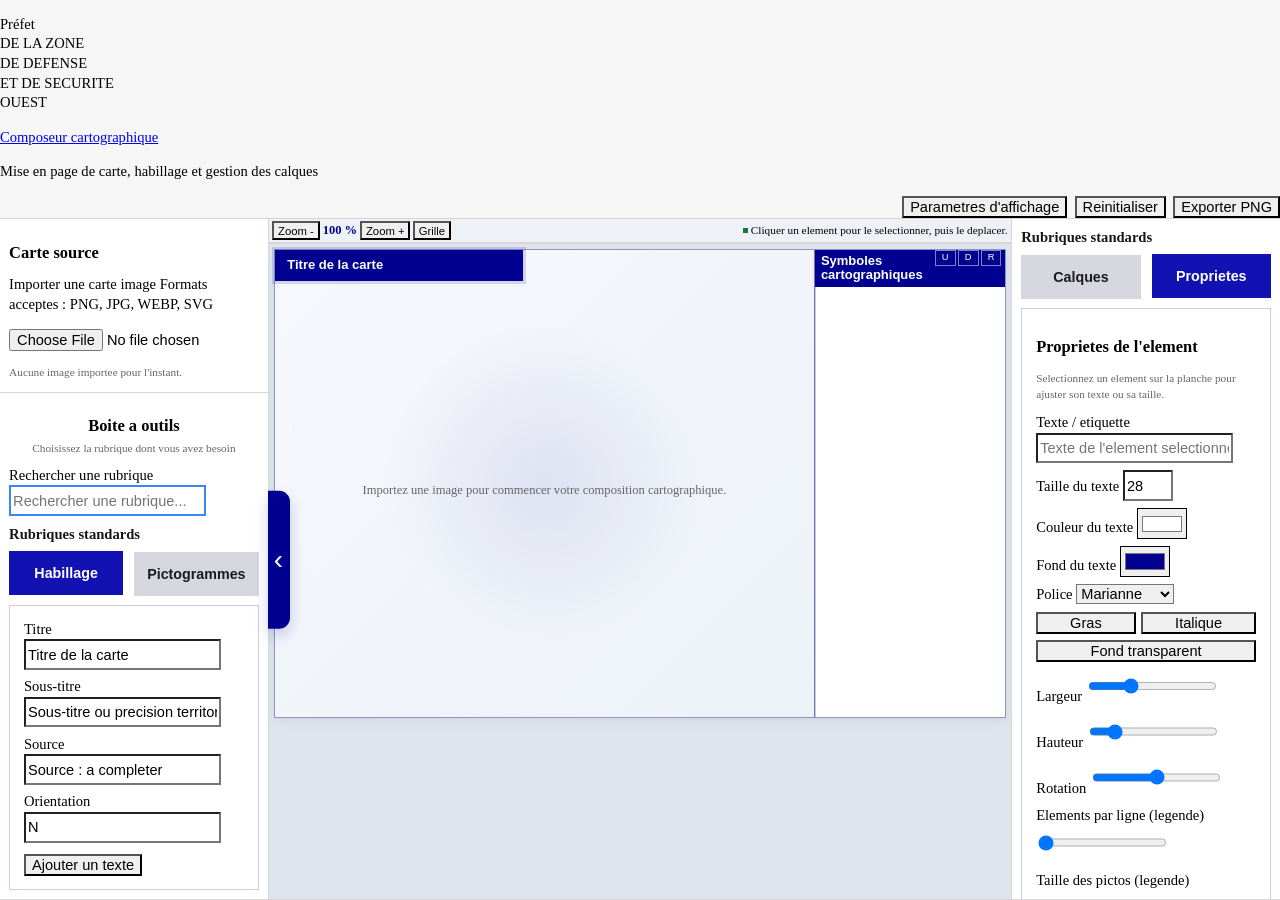
==== docs/index.html @ 97b1eafc "Configure GitHub Pages dans docs" ====
<!DOCTYPE html>
<html lang="fr" data-fr-scheme="light">
<head>
  <meta charset="UTF-8">
  <meta name="viewport" content="width=device-width, initial-scale=1.0">
  <title>Composeur cartographique Etat</title>
  <meta name="description" content="Interface de mise en page cartographique basee sur le DSFR.">
  <link rel="stylesheet" href="https://cdn.jsdelivr.net/npm/@gouvfr/dsfr@1.14.4/dist/dsfr/dsfr.min.css">
  <link rel="stylesheet" href="https://cdn.jsdelivr.net/npm/@gouvfr/dsfr@1.14.4/dist/utility/utility.min.css">
  <link rel="stylesheet" href="styles.css">
</head>
<body>
  <div class="fr-container--fluid carto-app">
    <header class="fr-header carto-header" role="banner">
      <div class="fr-header__body">
        <div class="fr-container">
          <div class="fr-header__body-row">
            <div class="fr-header__brand fr-enlarge-link">
              <div class="fr-header__brand-top">
                <div class="fr-header__logo">
                  <p class="fr-logo">
                    Préfet
                    <br>DE LA ZONE
                    <br>DE DEFENSE
                    <br>ET DE SECURITE 
                    <br>OUEST
                  </p>
                </div>
              </div>
              <div class="fr-header__service">
                <a href="#" title="Accueil - Composeur cartographique">
                  <p class="fr-header__service-title">Composeur cartographique</p>
                </a>
                <p class="fr-header__service-tagline">Mise en page de carte, habillage et gestion des calques</p>
              </div>
            </div>
            <div class="carto-header__actions">
              <button class="fr-btn fr-btn--tertiary-no-outline fr-btn--icon-left fr-icon-theme-fill" type="button" id="openDisplaySettings">
                Parametres d'affichage
              </button>
              <button class="fr-btn fr-btn--secondary" type="button" id="resetWorkspace">Reinitialiser</button>
              <button class="fr-btn" type="button" id="exportImage">Exporter PNG</button>
            </div>
          </div>
        </div>
      </div>
    </header>

    <main class="fr-container--fluid carto-main" id="main-content">
      <aside class="carto-panel carto-panel--left" id="leftPanel">
        <button class="carto-panel-toggle" type="button" id="leftPanelToggle" aria-controls="leftPanel" aria-expanded="true" aria-label="Replier la boite a outils">
          <span class="carto-panel-toggle__icon" aria-hidden="true">‹</span>
        </button>
        <section class="fr-card fr-card--no-arrow carto-card">
          <div class="fr-card__body">
            <div class="fr-card__content">
              <h2 class="fr-h6">Carte source</h2>
              <label class="fr-label" for="mapUpload">
                Importer une carte image
                <span class="fr-hint-text">Formats acceptes : PNG, JPG, WEBP, SVG</span>
              </label>
              <input class="fr-upload" type="file" id="mapUpload" accept="image/*" aria-describedby="uploadStatus">
              <p class="fr-text--xs carto-muted" id="uploadStatus">Aucune image importee pour l'instant.</p>
            </div>
          </div>
        </section>

        <section class="fr-card fr-card--no-arrow carto-card">
          <div class="fr-card__body">
            <div class="fr-card__content carto-toolbox">
              <div class="carto-toolbox__head">
                <h2 class="fr-h6">Boite a outils</h2>
                <p class="fr-text--xs carto-muted">Choisissez la rubrique dont vous avez besoin</p>
              </div>
              <div class="fr-search-bar carto-toolbox-search" role="search">
                <label class="fr-label" for="toolboxSearch">Rechercher une rubrique</label>
                <input class="fr-input" id="toolboxSearch" type="search" placeholder="Rechercher une rubrique...">
              </div>

              <div class="carto-toolbox__group">
                <p class="carto-toolbox__group-title">Rubriques standards</p>
                <div class="carto-toolbox__menu carto-toolbox__menu--side">
                  <button class="carto-toolbox__menu-btn is-active" type="button" data-toolbox-target="habillagePanel">Habillage</button>
                  <button class="carto-toolbox__menu-btn" type="button" data-toolbox-target="pictogrammesPanel">Pictogrammes</button>
                </div>
              </div>

              <section class="carto-toolbox__panel is-active" id="habillagePanel">
                <div class="carto-form-grid">
                  <div class="fr-input-group">
                    <label class="fr-label" for="titleInput">Titre</label>
                    <input class="fr-input" id="titleInput" type="text" value="Titre de la carte">
                  </div>
                  <div class="fr-input-group">
                    <label class="fr-label" for="subtitleInput">Sous-titre</label>
                    <input class="fr-input" id="subtitleInput" type="text" value="Sous-titre ou precision territoriale">
                  </div>
                  <div class="fr-input-group">
                    <label class="fr-label" for="sourceInput">Source</label>
                    <input class="fr-input" id="sourceInput" type="text" value="Source : a completer">
                  </div>
                  <div class="fr-input-group">
                    <label class="fr-label" for="northLabelInput">Orientation</label>
                    <input class="fr-input" id="northLabelInput" type="text" value="N">
                  </div>
                </div>
                <div class="carto-inline-actions">
                  
                  <button class="fr-btn fr-btn--secondary fr-btn--sm" type="button" data-add="text">Ajouter un texte</button>
                </div>
              </section>

              <section class="carto-toolbox__panel" id="pictogrammesPanel">
                <div class="carto-section-head">
                  <div>
                    <p class="fr-text--xs carto-muted">Elements prets a placer sur la carte</p>
                  </div>
                </div>
                <div class="fr-input-group">
                  <label class="fr-label" for="customPictoUpload">
                    Ajouter mes pictogrammes
                    <span class="fr-hint-text">Import multiple : PNG, JPG, WEBP, SVG</span>
                  </label>
                  <input class="fr-upload" type="file" id="customPictoUpload" accept="image/*,.svg" multiple>
                </div>
                <div class="carto-picto-grid" id="pictoLibrary">
                  <button class="carto-picto" type="button" data-picto="administration">
                    <span class="carto-picto__icon">RF</span>
                    <span class="carto-picto__label">Service public</span>
                  </button>
                  <button class="carto-picto" type="button" data-picto="transport">
                    <span class="carto-picto__icon">M</span>
                    <span class="carto-picto__label">Mobilite</span>
                  </button>
                  <button class="carto-picto" type="button" data-picto="education">
                    <span class="carto-picto__icon">E</span>
                    <span class="carto-picto__label">Education</span>
                  </button>
                  <button class="carto-picto" type="button" data-picto="sante">
                    <span class="carto-picto__icon">S</span>
                    <span class="carto-picto__label">Sante</span>
                  </button>
                  <button class="carto-picto" type="button" data-picto="culture">
                    <span class="carto-picto__icon">C</span>
                    <span class="carto-picto__label">Culture</span>
                  </button>
                  <button class="carto-picto" type="button" data-picto="eau">
                    <span class="carto-picto__icon">EAU</span>
                    <span class="carto-picto__label">Hydro</span>
                  </button>
                </div>
                <div class="carto-favorites">
                  <div class="carto-section-head">
                    <div>
                      <h3 class="fr-h6">Pictos les plus utilises</h3>
                      <p class="fr-text--xs carto-muted">Zone rapide pour vos favoris metier</p>
                    </div>
                  </div>
                  <div class="carto-picto-grid" id="favoritePictos"></div>
                </div>
              </section>
            </div>
          </div>
        </section>
      </aside>

      <section class="carto-workspace">
        <div class="fr-card fr-card--no-arrow carto-card carto-toolbar">
          <div class="fr-card__body">
            <div class="fr-card__content">
              <div class="carto-toolbar__row">
                <div class="carto-toolbar__actions">
                  <button class="fr-btn fr-btn--tertiary-no-outline fr-btn--sm" type="button" id="zoomOut">Zoom -</button>
                  <span class="carto-zoom" id="zoomValue">100 %</span>
                  <button class="fr-btn fr-btn--tertiary-no-outline fr-btn--sm" type="button" id="zoomIn">Zoom +</button>
                  <button class="fr-btn fr-btn--tertiary-no-outline fr-btn--sm" type="button" id="toggleGrid">Grille</button>
                </div>
                <div class="carto-toolbar__legend">
                  <span class="carto-dot carto-dot--active"></span>
                  <span class="fr-text--xs">Cliquer un element pour le selectionner, puis le deplacer.</span>
                </div>
              </div>
            </div>
          </div>
        </div>

        <div class="carto-stage-wrap">
          <div class="carto-stage-layout">
            <div class="carto-stage" id="stage">
              <div class="carto-board" id="board">
                <div class="carto-board__grid" id="boardGrid"></div>
                <div class="map-layer" id="mapLayer" data-layer-id="map-base" data-type="map" style="left: 0%; top: 0%; width: 74%; height: 100%;">
                  <div class="map-layer__empty" id="emptyMapState">
                    <p class="fr-text--sm">Importez une image pour commencer votre composition cartographique.</p>
                  </div>
                  <img id="mapImage" alt="Carte importee">
                </div>
                <div class="board-element board-element--title is-selected" data-layer-id="title-base" data-type="title" style="left: 0%; top: 0%; width: 34%; height: 6.5%;">
                  <h2 id="boardTitle">Titre de la carte</h2>
                </div>
                <div class="board-element board-element--source" data-layer-id="source-base" data-type="source" style="left: 0.25%; top: 18%; width: 2.2%; height: 22%;">
                  <p class="board-element__eyebrow">Source</p>
                  <p id="boardSource">Source : a completer</p>
                </div>
                
                <div
                  class="carto-legend-resizer"
                  id="legendResizer"
                  role="separator"
                  aria-orientation="vertical"
                  aria-label="Redimensionner la legende"
                  title="Glisser pour redimensionner la legende"
                ></div>

                <aside class="carto-legend-panel">
                  <div class="carto-legend-card">
                    <div class="carto-legend-sections" id="legendSections"></div>
                    <p class="carto-muted carto-legend-hint" id="legendHint">La legende se met a jour selon les elements visibles sur la carte.</p>
                  </div>
                </aside>
              </div>
            </div>
          </div>
        </div>
      </section>

      <aside class="carto-panel carto-panel--right">
        <section class="fr-card fr-card--no-arrow carto-card">
          <div class="fr-card__body">
            <div class="fr-card__content carto-toolbox carto-toolbox--side">
              <div class="carto-toolbox__group">
                <p class="carto-toolbox__group-title">Rubriques standards</p>
                <div class="carto-toolbox__menu carto-toolbox__menu--side">
                  <button class="carto-toolbox__menu-btn" type="button" data-side-target="layersPanel">Calques</button>
                  <button class="carto-toolbox__menu-btn is-active" type="button" data-side-target="propertiesPanel">Proprietes</button>
                </div>
              </div>

              <section class="carto-side-panel" id="layersPanel">
                <div class="carto-section-head">
                  <div>
                    <h2 class="fr-h6">Calques</h2>
                    <p class="fr-text--xs carto-muted">Tous les ajouts sont administres ici</p>
                  </div>
                  <span class="fr-badge fr-badge--green-tilleul-verveine" id="layerCount">4 calques</span>
                </div>
                <div class="carto-layers" id="layersList"></div>
              </section>

              <section class="carto-side-panel is-active" id="propertiesPanel">
                <h2 class="fr-h6">Proprietes de l'element</h2>
                <p class="fr-text--xs carto-muted" id="selectionHint">Selectionnez un element sur la planche pour ajuster son texte ou sa taille.</p>
                <div class="carto-form-grid">
                  <div class="fr-input-group">
                    <label class="fr-label" for="selectedText">Texte / etiquette</label>
                    <input class="fr-input" id="selectedText" type="text" placeholder="Texte de l'element selectionne">
                  </div>
                  <div class="fr-input-group">
                    <label class="fr-label" for="selectedFontSize">Taille du texte</label>
                    <input class="fr-input" id="selectedFontSize" type="number" min="4" max="72" step="1" value="28">
                  </div>
                  <div class="fr-input-group">
                    <label class="fr-label" for="selectedTextColor">Couleur du texte</label>
                    <input class="fr-input carto-color-input" id="selectedTextColor" type="color" value="#ffffff">
                  </div>
                  <div class="fr-input-group">
                    <label class="fr-label" for="selectedTextBackground">Fond du texte</label>
                    <input class="fr-input carto-color-input" id="selectedTextBackground" type="color" value="#000091">
                  </div>
                  <div class="fr-input-group">
                    <label class="fr-label" for="selectedFontFamily">Police</label>
                    <select class="fr-select" id="selectedFontFamily">
                      <option value="Marianne, Arial, sans-serif">Marianne</option>
                      <option value="Georgia, Times New Roman, serif">Serif</option>
                      <option value="Courier New, monospace">Monospace</option>
                    </select>
                  </div>
                  <div class="carto-inline-actions carto-inline-actions--tight">
                    <button class="fr-btn fr-btn--secondary fr-btn--sm" type="button" id="toggleBold">Gras</button>
                    <button class="fr-btn fr-btn--secondary fr-btn--sm" type="button" id="toggleItalic">Italique</button>
                    <button class="fr-btn fr-btn--secondary fr-btn--sm" type="button" id="toggleTransparentBackground">Fond transparent</button>
                  </div>
                  <div class="fr-input-group">
                    <label class="fr-label" for="selectedWidth">Largeur</label>
                    <input class="fr-input" id="selectedWidth" type="range" min="1" max="95" value="30">
                  </div>
                  <div class="fr-input-group">
                    <label class="fr-label" for="selectedHeight">Hauteur</label>
                    <input class="fr-input" id="selectedHeight" type="range" min="1" max="95" value="16">
                  </div>
                  <div class="fr-input-group">
                    <label class="fr-label" for="selectedRotation">Rotation</label>
                    <input class="fr-input" id="selectedRotation" type="range" min="-180" max="180" value="0">
                  </div>
                  <div class="fr-input-group">
                    <label class="fr-label" for="legendColumns">Elements par ligne (legende)</label>
                    <input class="fr-input" id="legendColumns" type="range" min="1" max="6" value="1">
                  </div>
                  <div class="fr-input-group">
                    <label class="fr-label" for="legendSymbolSize">Taille des pictos (legende)</label>
                    <input class="fr-input" id="legendSymbolSize" type="range" min="10" max="44" value="20">
                  </div>
                  <div class="carto-section-head">
                    <div>
                      <h3 class="fr-h6">Gestion de la legende</h3>
                      <p class="fr-text--xs carto-muted">Ajouter un sous-bloc ou reinitialiser la structure.</p>
                    </div>
                  </div>
                  <div class="carto-inline-actions">
                    <button class="fr-btn fr-btn--secondary fr-btn--sm" type="button" id="legendAddSection">+ Sous-bloc</button>
                    <button class="fr-btn fr-btn--secondary fr-btn--sm" type="button" id="legendReset">Reinitialiser</button>
                  </div>
                </div>
                <div class="carto-inline-actions carto-inline-actions--tight">
                  <button class="fr-btn fr-btn--secondary fr-btn--sm" type="button" id="bringForward">Monter</button>
                  <button class="fr-btn fr-btn--secondary fr-btn--sm" type="button" id="sendBackward">Descendre</button>
                  <button class="fr-btn fr-btn--secondary fr-btn--sm" type="button" id="deleteLayer">Supprimer</button>
                </div>
              </section>
            </div>
          </div>
        </section>
      </aside>
    </main>
  </div>

  <div class="carto-display-settings" id="displaySettings" hidden>
    <div class="carto-display-settings__backdrop" id="displaySettingsBackdrop"></div>
    <section class="carto-display-settings__panel" role="dialog" aria-modal="true" aria-labelledby="displaySettingsTitle">
      <div class="carto-display-settings__head">
        <button class="fr-btn fr-btn--tertiary-no-outline fr-btn--icon-right fr-icon-close-line" type="button" id="closeDisplaySettings">
          Fermer
        </button>
      </div>
      <div class="carto-display-settings__body">
        <h2 class="fr-h3" id="displaySettingsTitle">Parametres d'affichage</h2>
        <p class="fr-text--lg">Choisissez un theme pour personnaliser l'apparence du site.</p>

        <div class="carto-theme-options">
          <label class="carto-theme-card" for="themeLight">
            <span class="carto-theme-card__radio">
              <input type="radio" name="displayTheme" id="themeLight" value="light">
            </span>
            <span class="carto-theme-card__content">
              <span class="carto-theme-card__title">Theme clair</span>
            </span>
            <span class="carto-theme-card__icon" aria-hidden="true">☀</span>
          </label>

          <label class="carto-theme-card" for="themeDark">
            <span class="carto-theme-card__radio">
              <input type="radio" name="displayTheme" id="themeDark" value="dark">
            </span>
            <span class="carto-theme-card__content">
              <span class="carto-theme-card__title">Theme sombre</span>
            </span>
            <span class="carto-theme-card__icon" aria-hidden="true">☾</span>
          </label>

          <label class="carto-theme-card" for="themeSystem">
            <span class="carto-theme-card__radio">
              <input type="radio" name="displayTheme" id="themeSystem" value="system">
            </span>
            <span class="carto-theme-card__content">
              <span class="carto-theme-card__title">Systeme</span>
              <span class="carto-theme-card__hint">Utilise les parametres systeme.</span>
            </span>
            <span class="carto-theme-card__icon" aria-hidden="true">⚙</span>
          </label>
        </div>
      </div>
    </section>
  </div>

  <script type="module" src="https://cdn.jsdelivr.net/npm/@gouvfr/dsfr@1.14.4/dist/dsfr/dsfr.module.min.js"></script>
  <script nomodule src="https://cdn.jsdelivr.net/npm/@gouvfr/dsfr@1.14.4/dist/dsfr/dsfr.nomodule.min.js"></script>
  <script src="script.js"></script>
</body>
</html>
---- docs/styles.css ----
:root {
  --carto-bg: #f6f6f6;
  --carto-line: #d6d6d6;
  --carto-surface: #ffffff;
  --carto-shadow: 0 12px 30px rgba(0, 0, 18, 0.08);
  --carto-map-bg: linear-gradient(160deg, #dbe8e1 0%, #eff4f2 50%, #e7dcc8 100%);
  --carto-grid: rgba(0, 0, 145, 0.12);
  --carto-accent: #000091;
  --carto-accent-soft: rgba(0, 0, 145, 0.08);
  --carto-danger: #ce0500;
  --carto-text-soft: #666;
  --carto-font-base: clamp(12px, 0.28vw + 11px, 16px);
  --carto-font-small: clamp(11px, 0.2vw + 10px, 14px);
  --carto-font-xs: clamp(10px, 0.18vw + 9px, 13px);
  --carto-font-title: clamp(14px, 0.35vw + 12px, 20px);
}

* {
  box-sizing: border-box;
}

html,
body {
  width: 100%;
  max-width: 100%;
  height: 100%;
  font-size: var(--carto-font-base);
  overflow-x: hidden;
  overflow-y: hidden;
}

body {
  margin: 0;
  background: var(--carto-bg);
  line-height: 1.35;
}

.carto-app {
  font-size: 1rem;
}

.carto-app .fr-label,
.carto-app .fr-input,
.carto-app .fr-select,
.carto-app .fr-upload,
.carto-app .fr-btn,
.carto-app .fr-badge {
  font-size: 1em;
}

.carto-app .fr-h6 {
  font-size: var(--carto-font-title);
}

.carto-app .fr-text--sm {
  font-size: var(--carto-font-small) !important;
}

.carto-app .fr-text--xs {
  font-size: var(--carto-font-xs) !important;
}

.carto-panel .fr-input,
.carto-panel .fr-select,
.carto-panel .fr-upload {
  max-width: 100%;
  min-width: 0;
}

.carto-app {
  width: 100%;
  max-width: 100%;
  min-height: 100dvh;
  height: 100dvh;
  display: grid;
  grid-template-rows: auto 1fr;
  overflow: hidden;
}

.carto-header {
  position: sticky;
  top: 0;
  z-index: 20;
  border-bottom: 1px solid var(--carto-line);
}

.carto-header__actions {
  display: flex;
  gap: 0.5rem;
  align-items: center;
  justify-content: flex-end;
  margin-left: auto;
  flex-wrap: wrap;
}

.carto-display-settings[hidden] {
  display: none;
}

.carto-display-settings {
  position: fixed;
  inset: 0;
  z-index: 1200;
  display: grid;
  justify-items: end;
}

.carto-display-settings__backdrop {
  position: absolute;
  inset: 0;
  background: rgba(0, 0, 0, 0.38);
}

.carto-display-settings__panel {
  position: relative;
  z-index: 1;
  width: min(100%, 25rem);
  height: 100%;
  background: #ffffff;
  box-shadow: -0.5rem 0 1.5rem rgba(0, 0, 0, 0.16);
  display: grid;
  grid-template-rows: auto 1fr;
}

.carto-display-settings__head {
  display: flex;
  justify-content: flex-end;
  padding: 1rem 1rem 0;
}

.carto-display-settings__body {
  display: grid;
  gap: 1.25rem;
  align-content: start;
  padding: 0.5rem 2rem 2rem;
}

.carto-display-settings__body .fr-h3,
.carto-display-settings__body .fr-text--lg {
  margin: 0;
}

.carto-theme-options {
  display: grid;
  gap: 1rem;
}

.carto-theme-card {
  display: grid;
  grid-template-columns: auto 1fr auto;
  align-items: center;
  gap: 1rem;
  min-height: 6rem;
  padding: 1rem;
  border: 1px solid #d6d6d6;
  background: #ffffff;
  cursor: pointer;
}

.carto-theme-card:has(input:checked) {
  border: 2px solid var(--carto-accent);
  padding: calc(1rem - 1px);
}

.carto-theme-card__radio input {
  margin: 0;
}

.carto-theme-card__content {
  display: grid;
  gap: 0.25rem;
}

.carto-theme-card__title {
  font-size: 1rem;
  font-weight: 700;
  color: #161616;
}

.carto-theme-card__hint {
  font-size: 0.875rem;
  color: #666666;
}

.carto-theme-card__icon {
  display: inline-flex;
  align-items: center;
  justify-content: center;
  width: 4rem;
  height: 4rem;
  border-left: 1px solid #d6d6d6;
  font-size: 0;
  color: var(--carto-accent);
}

.carto-theme-options .carto-theme-card:nth-child(1) .carto-theme-card__icon::before {
  content: "\2600";
  font-size: 1.75rem;
}

.carto-theme-options .carto-theme-card:nth-child(2) .carto-theme-card__icon::before {
  content: "\263D";
  font-size: 1.75rem;
}

.carto-theme-options .carto-theme-card:nth-child(3) .carto-theme-card__icon::before {
  content: "\2699";
  font-size: 1.75rem;
}

.carto-main {
  display: grid;
  grid-template-columns: clamp(14rem, 21vw, 19rem) minmax(0, 1fr) clamp(14rem, 21vw, 19rem);
  gap: 0;
  padding: 0;
  align-items: stretch;
  min-height: 0;
  height: 100%;
  max-width: 100%;
  overflow: hidden;
}

.carto-main.is-left-panel-collapsed {
  grid-template-columns: 1.5rem minmax(0, 1fr) clamp(14rem, 21vw, 19rem);
}

.carto-panel {
  display: grid;
  gap: 0;
  align-content: start;
  grid-auto-rows: max-content;
  background: #fff;
  border-right: 1px solid var(--carto-line);
  min-width: 0;
  min-height: 0;
  overflow: hidden;
}

.carto-panel--left {
  position: relative;
  z-index: 3;
  transition: width 0.24s ease, min-width 0.24s ease, transform 0.24s ease;
  grid-template-rows: auto minmax(0, 1fr);
  overflow: visible;
}

.carto-panel--left.is-collapsed {
  width: 1.5rem;
  min-width: 1.5rem;
  overflow: visible;
}

.carto-panel--left.is-collapsed > .carto-card {
  opacity: 0;
  pointer-events: none;
}

.carto-panel-toggle {
  position: absolute;
  top: 50%;
  right: -1.55rem;
  transform: translateY(-50%);
  width: 1.55rem;
  height: 9.5rem;
  border: 0;
  border-radius: 0 0.75rem 0.75rem 0;
  background: var(--carto-accent);
  color: #ffffff;
  display: inline-flex;
  align-items: center;
  justify-content: center;
  cursor: pointer;
  z-index: 12;
  box-shadow: 0 0.5rem 1rem rgba(0, 0, 145, 0.18);
}

.carto-panel-toggle__icon {
  font-size: 0;
  line-height: 1;
  transform: translateX(-0.05rem);
}

.carto-panel-toggle__icon::before {
  content: "\2039";
  font-size: 1.9rem;
  line-height: 1;
}

.carto-panel--left.is-collapsed .carto-panel-toggle__icon {
  transform: rotate(180deg);
}

.carto-panel--right {
  border-right: 0;
  border-left: 1px solid var(--carto-line);
  grid-template-rows: auto minmax(0, 1fr);
}

.carto-panel--left > .carto-card,
.carto-panel--right > .carto-card {
  min-height: 0;
}

.carto-panel--left > .carto-card .fr-card__body,
.carto-panel--right > .carto-card .fr-card__body {
  max-height: 100%;
  overflow-y: auto;
  overflow-x: hidden;
}

.carto-card {
  box-shadow: none;
  border-radius: 0;
  overflow: hidden;
  border: 0;
  border-bottom: 1px solid var(--carto-line);
}

.carto-card .fr-card__content {
  display: grid;
  gap: 0.625rem;
}

.carto-muted {
  margin: 0;
  color: var(--carto-text-soft);
}

.carto-form-grid {
  display: grid;
  gap: 0.5rem;
}

.carto-inline-actions {
  display: flex;
  flex-wrap: wrap;
  gap: 0.375rem;
}

.carto-inline-actions--tight .fr-btn {
  flex: 1 1 auto;
}

.carto-inline-actions--tight .fr-btn.is-active {
  background: #000091;
  color: #ffffff;
}

.carto-section-head {
  display: flex;
  justify-content: space-between;
  align-items: start;
  gap: 0.5rem;
}

.carto-toolbox {
  gap: 0.75rem;
}

.carto-toolbox--side {
  align-content: start;
}

.carto-toolbox__menu--side {
  gap: 0.5rem;
  grid-template-columns: 1fr 1fr;
}

.carto-toolbox__head {
  display: grid;
  gap: 0.125rem;
  text-align: center;
}

.carto-toolbox__head .fr-h6 {
  margin-bottom: 0;
}

.carto-toolbox__head .fr-text--xs {
}

.carto-toolbox-search {
  margin-bottom: 0;
}

.carto-toolbox-search .fr-input {
  border: 2px solid #3a86ff;
  box-shadow: none;
}

.carto-toolbox__group {
  display: grid;
  gap: 0.5rem;
}

.carto-toolbox__group-title {
  margin: 0;
  font-weight: 700;
  color: #161616;
}

.carto-toolbox__menu {
  display: grid;
  gap: 0.75rem;
}

.carto-toolbox__menu-btn {
  width: 100%;
  border: 0;
  padding: 0.95rem 0.9rem;
  background: #d6d6de;
  color: #1b1b1b;
  font-size: 0.98rem;
  font-weight: 700;
  text-align: center;
  cursor: pointer;
  transition: transform 0.15s ease, background 0.15s ease, opacity 0.15s ease;
}

.carto-toolbox__menu-btn:hover,
.carto-toolbox__menu-btn:focus-visible {
  background: #c3c3cd;
  transform: translateY(-1px);
}

.carto-toolbox__menu-btn.is-active {
  background: #1212b3;
  color: #ffffff;
  transform: translateY(-1px);
}

.carto-toolbox__menu-btn.is-filtered-out {
  display: none;
}

.carto-toolbox__panel {
  display: none;
  gap: 0.75rem;
  padding: 0.95rem;
  border: 1px solid rgba(0, 0, 145, 0.2);
  background: #ffffff;
}

.carto-toolbox__panel.is-active {
  display: grid;
}

.carto-side-panel {
  display: grid;
  gap: 0.75rem;
  padding: 0.95rem;
  border: 1px solid rgba(0, 0, 145, 0.2);
  background: #ffffff;
}

.carto-panel--right.js-side-panels .carto-side-panel {
  display: none;
}

.carto-panel--right.js-side-panels .carto-side-panel.is-active {
  display: grid;
}

.carto-picto-grid {
  display: grid;
  grid-template-columns: repeat(6, minmax(0, 1fr));
  gap: 0.3rem;
}

.carto-favorites {
  display: grid;
  gap: 0.5rem;
  padding-top: 0.375rem;
  border-top: 1px solid var(--carto-line);
}

.carto-picto {
  display: grid;
  grid-template-rows: 1.7rem auto;
  justify-items: center;
  align-content: start;
  gap: 0.15rem;
  width: 100%;
  min-height: 3.2rem;
  border: 1px solid var(--carto-line);
  border-radius: 0;
  padding: 0.2rem;
  background: linear-gradient(180deg, #fff 0%, #f7f7ff 100%);
  cursor: pointer;
  transition: transform 0.15s ease, border-color 0.15s ease, box-shadow 0.15s ease;
  overflow: hidden;
}

.carto-picto:hover,
.carto-picto:focus-visible {
  transform: translateY(-1px);
  border-color: var(--carto-accent);
  box-shadow: 0 8px 16px rgba(0, 0, 145, 0.12);
}

.carto-picto__icon {
  display: flex;
  align-items: center;
  justify-content: center;
  width: 100%;
  height: 1.7rem;
  min-height: 1.7rem;
  max-height: 1.7rem;
  padding: 0.1rem;
  border-radius: 0;
  background: rgba(0, 0, 145, 0.06);
  overflow: hidden;
}

.carto-picto__icon img,
.board-picto-badge img {
  width: auto;
  height: auto;
  max-width: 100%;
  max-height: 100%;
  display: block;
  object-fit: contain;
}

.carto-picto__label {
  font-size: 0.56rem;
  font-weight: 500;
  color: var(--carto-accent);
  text-align: center;
  line-height: 1.1;
  width: 100%;
  overflow-wrap: anywhere;
  word-break: break-word;
}

.carto-workspace {
  display: grid;
  grid-template-rows: auto 1fr;
  gap: 0;
  min-width: 0;
  min-height: 0;
  background: #eef1f5;
  align-items: start;
  overflow: hidden;
}

.carto-toolbar {
  min-width: 0;
  align-self: start;
  height: auto !important;
  min-height: 0 !important;
  overflow: hidden;
}

.carto-toolbar .fr-card__body,
.carto-toolbar .fr-card__content,
.carto-toolbar__row {
  min-height: 0 !important;
  min-width: 0;
}

.carto-toolbar .fr-card__body {
  padding: 0.12rem 0.25rem !important;
}

.carto-toolbar .fr-card__content {
  gap: 0.1rem;
}

.carto-toolbar__row {
  display: flex;
  justify-content: space-between;
  align-items: center;
  gap: 0.25rem;
  flex-wrap: wrap;
}

.carto-toolbar__actions,
.carto-toolbar__legend {
  display: flex;
  align-items: center;
  gap: 0.2rem;
  flex-wrap: wrap;
  min-width: 0;
  max-width: 100%;
  overflow: hidden;
}

.carto-zoom {
  min-width: 2.4rem;
  text-align: center;
  font-weight: 600;
  font-size: var(--carto-font-small);
  color: var(--carto-accent);
}

.carto-toolbar .fr-btn {
  min-height: 1.35rem !important;
  padding: 0.05rem 0.25rem !important;
  font-size: var(--carto-font-xs);
  white-space: nowrap;
}


.carto-toolbar .fr-text--xs {
  font-size: var(--carto-font-xs) !important;
  line-height: 1.05;
  white-space: nowrap;
  overflow: hidden;
  text-overflow: ellipsis;
  max-width: 100%;
}

.carto-dot {
  width: 0.35rem;
  height: 0.35rem;
  border-radius: 0;
  background: var(--carto-line);
}

.carto-dot--active {
  background: #18753c;
}

.carto-stage-wrap {
  border: 0;
  border-top: 1px solid var(--carto-line);
  border-bottom: 1px solid var(--carto-line);
  border-radius: 0;
  background: #dfe4ef;
  padding: 0.35rem;
  min-height: 0;
  height: 100%;
  overflow: auto;
  overscroll-behavior: contain;
}

.carto-stage-layout {
  display: grid;
  grid-template-columns: minmax(0, 1fr);
  gap: 0;
  align-items: stretch;
  justify-items: center;
}

.carto-stage {
  display: grid;
  place-items: start center;
  min-height: 0;
  height: 100%;
  width: 100%;
  overflow: visible;
}

.carto-legend-panel {
  position: absolute;
  top: 0;
  right: 0;
  width: 26%;
  height: 100%;
  display: grid;
  align-content: stretch;
  z-index: 2;
}

.carto-legend-resizer {
  position: absolute;
  top: 0;
  bottom: 0;
  right: calc(26% - 4px);
  width: 8px;
  cursor: col-resize;
  z-index: 3;
  background: transparent;
  touch-action: none;
}

.carto-legend-resizer::before {
  content: "";
  position: absolute;
  top: 0;
  bottom: 0;
  left: 50%;
  width: 2px;
  transform: translateX(-50%);
  background: rgba(0, 0, 145, 0.22);
}

.carto-legend-resizer:hover::before,
.carto-legend-resizer:focus-visible::before,
.carto-legend-resizer.is-active::before {
  background: rgba(0, 0, 145, 0.55);
}


.carto-legend-card {
  display: grid;
  align-content: start;
  min-height: 100%;
  border: 0;
  background: #ffffff;
}

.carto-legend-card__title {
  padding: 0.25rem 0.45rem;
  background: #000091;
  color: #ffffff;
  font-size: var(--carto-font-small);
  font-weight: 700;
  line-height: 1.1;
}


.carto-legend-sections {
  display: grid;
  align-content: start;
  gap: 0;
  max-height: min(42vh, 22rem);
  overflow: auto;
}

.carto-legend-section {
  border-top: 1px solid rgba(0, 0, 145, 0.3);
}

.carto-legend-section:first-child {
  border-top: 0;
}

.carto-legend-section.is-drop-target {
  box-shadow: inset 0 0 0 2px rgba(0, 0, 145, 0.35);
}

.carto-legend-section__title {
  padding: 0.22rem 0.45rem;
  background: #000091;
  color: #ffffff;
  font-size: var(--carto-font-small);
  font-weight: 700;
  line-height: 1.15;
  display: flex;
  align-items: center;
  justify-content: flex-start;
  text-align: left;
  white-space: normal;
  overflow-wrap: anywhere;
  word-break: break-word;
}

.carto-legend-section__title-row {
  display: grid;
  grid-template-columns: minmax(0, 1fr) auto;
  align-items: stretch;
  background: #000091;
}

.carto-legend-section__title-row .carto-legend-section__title {
  padding: 0.22rem 0.4rem;
}

.carto-legend-section__actions {
  display: inline-flex;
  gap: 0.15rem;
  padding-right: 0.25rem;
}

.carto-legend-section__action {
  min-width: 1.05rem;
  height: 1.05rem;
  border: 1px solid rgba(255, 255, 255, 0.5);
  background: transparent;
  color: #ffffff;
  font-size: 0.64rem;
  line-height: 1;
  cursor: pointer;
}

.carto-legend-section__body {
  padding: 0.4rem 0.45rem 0.5rem;
  background: #ffffff;
}

.carto-legend-section__title.is-selected,
.carto-legend-list li.is-selected,
.carto-legend-section__body.is-selected {
  outline: 2px solid rgba(0, 0, 145, 0.55);
  outline-offset: -2px;
}

.carto-legend-list {
  margin: 0;
  padding: 0;
  list-style: none;
  display: grid;
  gap: 0.35rem;
}

.carto-legend-list li {
  display: grid;
  grid-template-columns: 1.4rem minmax(0, 1fr);
  align-items: center;
  gap: 0.4rem;
  font-size: var(--carto-font-small);
  color: #161616;
  line-height: 1.2;
  min-width: 0;
  cursor: grab;
  user-select: none;
}

.carto-legend-label {
  display: block;
  min-width: 0;
  overflow-wrap: anywhere;
  font-weight: 600;
  color: #161616;
  font-family: "Marianne", Arial, sans-serif;
  font-size: var(--carto-font-small);
}

.carto-legend-symbol {
  flex: 0 0 auto;
  display: inline-block;
  justify-self: center;
}

.carto-legend-picto {
  width: 1.2rem;
  height: 1.2rem;
  flex: 0 0 auto;
  object-fit: contain;
  display: block;
  justify-self: center;
}

.carto-legend-symbol--line {
  width: 1.1rem;
  height: 0.14rem;
  background: #111827;
}

.carto-legend-symbol--area {
  width: 0;
  height: 0;
  border-left: 0.42rem solid transparent;
  border-right: 0.42rem solid transparent;
  border-bottom: 1rem solid var(--carto-accent);
}

.carto-legend-symbol--point {
  width: 1rem;
  height: 1rem;
  border-radius: 50%;
  background: #67d59a;
  border: 2px solid rgba(255, 255, 255, 0.95);
  box-shadow: inset 0 0 0 1px rgba(0, 0, 0, 0.15);
}

.carto-legend-hint {
  padding: 0.4rem 0.45rem 0.55rem;
  font-size: 0.68rem;
}

.carto-board {
  position: relative;
  width: min(100%, 790px);
  max-width: 100%;
  aspect-ratio: 790 / 506;
  background: #f7f3e6;
  border: 1px solid #9096ba;
  box-shadow: 0 4px 10px rgba(0, 0, 18, 0.06);
  transform-origin: top center;
}

.carto-board__grid {
  position: absolute;
  inset: 0;
  pointer-events: none;
  background-image:
    linear-gradient(var(--carto-grid) 1px, transparent 1px),
    linear-gradient(90deg, var(--carto-grid) 1px, transparent 1px);
  background-size: 2rem 2rem;
}

.carto-board__grid.is-hidden {
  display: none;
}

.map-layer {
  position: absolute;
  padding: 0;
  border: 0;
  border-right: 1px solid #9096ba;
  overflow: hidden;
  background: transparent;
  cursor: grab;
}

.map-layer.is-selected {
  border-color: var(--carto-accent);
  box-shadow: 0 0 0 3px rgba(0, 0, 145, 0.12);
}

.map-layer.is-locked,
.board-element.is-locked {
  cursor: default;
}

.map-layer__empty {
  position: absolute;
  inset: 0;
  display: grid;
  place-items: center;
  padding: 2rem;
  text-align: center;
  color: var(--carto-text-soft);
  background:
    radial-gradient(circle at center, rgba(0, 0, 145, 0.08), transparent 45%),
    linear-gradient(135deg, #f6f8fc 0%, #edf2f8 100%);
}

.map-layer img {
  width: 100%;
  height: 100%;
  object-fit: cover;
  object-position: center;
  display: none;
  background: transparent;
}

.map-layer.has-image img {
  display: block;
}

.map-layer.has-image .map-layer__empty {
  display: none;
}

.board-element {
  position: absolute;
  border: 1px solid transparent;
  background: rgba(255, 255, 255, 0.96);
  cursor: grab;
  user-select: none;
  transform-origin: center center;
}

.board-element.is-selected {
  border-color: var(--carto-accent);
  box-shadow: 0 0 0 3px rgba(0, 0, 145, 0.14);
}

.board-element.is-hidden {
  display: none;
}

.resize-handle {
  position: absolute;
  border: 0;
  background: transparent;
  box-shadow: none;
  z-index: 2;
  padding: 0;
  opacity: 0;
}

.resize-handle--top,
.resize-handle--bottom {
  left: 0.6rem;
  right: 0.6rem;
  height: 0.7rem;
}

.resize-handle--top {
  top: -0.35rem;
}

.resize-handle--bottom {
  bottom: -0.35rem;
}

.resize-handle--left,
.resize-handle--right {
  top: 0.6rem;
  bottom: 0.6rem;
  width: 0.7rem;
}

.resize-handle--left {
  left: -0.35rem;
}

.resize-handle--right {
  right: -0.35rem;
}

.resize-handle--top-left,
.resize-handle--top-right,
.resize-handle--bottom-right,
.resize-handle--bottom-left {
  width: 0.9rem;
  height: 0.9rem;
}

.resize-handle--top-left {
  top: -0.35rem;
  left: -0.35rem;
}

.resize-handle--top-right {
  top: -0.35rem;
  right: -0.35rem;
}

.resize-handle--bottom-right {
  right: -0.35rem;
  bottom: -0.35rem;
}

.resize-handle--bottom-left {
  left: -0.35rem;
  bottom: -0.35rem;
}

.fr-card__body,
.fr-card__content,
.fr-input,
.fr-upload,
.fr-btn,
.fr-badge {
  border-radius: 0 !important;
}

.fr-card__body {
  padding: 0.625rem !important;
}

.fr-input,
.fr-upload {
  min-height: 2.1rem !important;
  padding-top: 0.25rem !important;
  padding-bottom: 0.25rem !important;
}

.fr-select {
  border-radius: 0 !important;
}

.carto-color-input {
  min-height: 2.1rem !important;
  padding: 0.15rem !important;
}

.fr-label {
  margin-bottom: 0.125rem !important;
  font-size: 0.85rem;
}

.fr-h6,
.fr-h4 {
  margin-bottom: 0.125rem !important;
}

.fr-text--xs,
.fr-text--sm {
  margin-bottom: 0 !important;
}

.is-locked .resize-handle {
  cursor: not-allowed;
}

.board-element--title,
.board-element--source {
  display: flex;
  flex-direction: column;
  justify-content: flex-start;
  gap: 0.18rem;
  overflow: hidden;
}

.board-element--title {
  --carto-text-color: #ffffff;
  --carto-text-bg: rgba(0, 0, 145, 0.96);
  --carto-font-family: Marianne, Arial, sans-serif;
  --carto-font-weight: 700;
  --carto-font-style: normal;
  --carto-title-font-size: 30px;
  padding: 0.55rem 0.85rem;
  background: var(--carto-text-bg);
  color: var(--carto-text-color);
  border: 0;
  font-family: var(--carto-font-family);
  justify-content: center;
}

.board-element--title h2 {
  margin: 0;
  font-size: var(--carto-title-font-size);
  line-height: 1.08;
  color: var(--carto-text-color);
  font-family: var(--carto-font-family);
  font-weight: var(--carto-font-weight);
  font-style: var(--carto-font-style);
  overflow-wrap: anywhere;
}

.board-element--source p:last-child {
  margin: 0;
  color: inherit;
  overflow-wrap: anywhere;
}

.board-element--source {
  --carto-text-color: #5c5c5c;
  --carto-text-bg: transparent;
  --carto-font-family: Marianne, Arial, sans-serif;
  --carto-font-weight: 400;
  --carto-font-style: normal;
  --carto-source-font-size: 14px;
  padding: 0.15rem 0;
  background: var(--carto-text-bg);
  border: 0;
  writing-mode: vertical-rl;
  transform: rotate(180deg);
  font-size: 0.68rem;
  line-height: 1.1;
  color: var(--carto-text-color);
  font-family: var(--carto-font-family);
}

.board-element--text {
  --carto-text-color: #161616;
  --carto-text-bg: transparent;
  --carto-font-family: Marianne, Arial, sans-serif;
  --carto-font-weight: 400;
  --carto-font-style: normal;
  --carto-text-font-size: 18px;
  padding: 0.35rem 0.45rem;
  background: var(--carto-text-bg);
  color: var(--carto-text-color);
  font-family: var(--carto-font-family);
  border: 0;
  display: grid;
  align-content: center;
}

.board-element--text p {
  margin: 0;
  color: var(--carto-text-color);
  font-family: var(--carto-font-family);
  font-weight: var(--carto-font-weight);
  font-style: var(--carto-font-style);
  font-size: var(--carto-text-font-size);
  line-height: 1.2;
  overflow-wrap: anywhere;
}

.board-element--source .board-element__eyebrow {
  display: none;
}

.board-element__eyebrow {
  margin: 0;
  font-size: 0.64rem;
  text-transform: uppercase;
  letter-spacing: 0.08em;
  color: var(--carto-text-color, inherit);
  font-family: var(--carto-font-family, inherit);
  font-weight: var(--carto-font-weight, 700);
  font-style: var(--carto-font-style, normal);
}

.board-element--source p:last-child {
  color: var(--carto-text-color);
  font-family: var(--carto-font-family);
  font-weight: var(--carto-font-weight);
  font-style: var(--carto-font-style);
  font-size: var(--carto-source-font-size);
}

.board-element--north {
  background: transparent;
  border: 0;
  display: grid;
  place-items: center;
}

.north-marker {
  position: relative;
  width: 100%;
  height: 100%;
  display: grid;
  justify-items: center;
  align-content: start;
  font-weight: 700;
  color: var(--carto-accent);
}

.north-marker::after {
  content: "";
  margin-top: 0.3rem;
  width: 0;
  height: 0;
  border-left: 0.95rem solid transparent;
  border-right: 0.95rem solid transparent;
  border-bottom: 2.15rem solid var(--carto-accent);
}

.board-element--picto {
  display: grid;
  place-items: center;
  padding: 0.15rem;
  border-radius: 0;
  background: transparent;
  text-align: center;
  overflow: visible;
  border: 0;
  box-shadow: none;
}

.board-picto-badge {
  display: flex;
  align-items: center;
  justify-content: center;
  width: 100%;
  height: 100%;
  min-height: 100%;
  padding: 0;
  border-radius: 0;
  background: transparent;
  overflow: visible;
}

.board-picto-label {
  display: none;
}

.carto-layers {
  display: grid;
  gap: 0.55rem;
}

.layer-group {
  border: 1px solid var(--carto-line);
  background: #ffffff;
}

.layer-group__head {
  display: flex;
  align-items: center;
  justify-content: space-between;
  gap: 0.5rem;
  padding: 0.4rem 0.5rem;
  border-bottom: 1px solid var(--carto-line);
  background: rgba(0, 0, 145, 0.05);
}

.layer-group__title-wrap {
  min-width: 0;
}

.layer-group__title {
  margin: 0;
  font-size: 0.78rem;
  font-weight: 700;
  color: #161616;
}

.layer-group__hint {
  margin: 0.1rem 0 0;
  font-size: 0.66rem;
  color: var(--carto-text-soft);
}

.layer-group__list {
  display: grid;
  gap: 0.35rem;
  padding: 0.4rem;
}

.layer-group.is-collapsed .layer-group__list {
  display: none;
}

.layer-group__toggle {
  width: 1.35rem;
  height: 1.35rem;
  border: 1px solid var(--carto-line);
  background: #ffffff;
  color: var(--carto-accent);
  font-size: 0.86rem;
  font-weight: 700;
  line-height: 1;
  cursor: pointer;
  flex: 0 0 auto;
}

.layer-group__toggle:hover,
.layer-group__toggle:focus-visible {
  border-color: var(--carto-accent);
}

.layer-group__empty {
  margin: 0;
  font-size: 0.72rem;
  color: var(--carto-text-soft);
}

.layer-row {
  display: grid;
  grid-template-columns: auto minmax(0, 1fr) auto;
  gap: 0.5rem;
  align-items: center;
  padding: 0.5rem;
  border: 1px solid var(--carto-line);
  border-radius: 0;
  background: #fff;
}

.layer-row.is-active {
  border-color: var(--carto-accent);
  box-shadow: inset 0 0 0 1px rgba(0, 0, 145, 0.14);
}

.layer-row__swatch {
  width: 0.85rem;
  height: 0.85rem;
  border-radius: 0;
  background: var(--carto-accent);
}

.layer-row__meta {
  min-width: 0;
}

.layer-row__title,
.layer-row__type {
  display: block;
}

.layer-row__title {
  font-weight: 700;
  font-size: var(--carto-font-small);
  color: #161616;
}

.layer-row__type {
  font-size: var(--carto-font-xs);
  color: var(--carto-text-soft);
}

.layer-row__actions {
  display: flex;
  gap: 0.25rem;
}

.layer-icon-btn {
  width: 1.65rem;
  height: 1.65rem;
  border: 1px solid var(--carto-line);
  border-radius: 0;
  background: #fff;
  display: inline-grid;
  place-items: center;
  padding: 0;
  overflow: hidden;
  cursor: pointer;
  color: #3a3a3a;
}

.layer-icon-btn .fr-icon-lock-line::before,
.layer-icon-btn .fr-icon-lock-unlock-line::before,
.layer-icon-btn .fr-icon-eye-line::before,
.layer-icon-btn .fr-icon-eye-off-line::before {
  display: block;
  margin: 0 !important;
  font-size: 0.72rem !important;
  line-height: 1;
}

.layer-icon-btn .fr-icon-lock-line,
.layer-icon-btn .fr-icon-lock-unlock-line,
.layer-icon-btn .fr-icon-eye-line,
.layer-icon-btn .fr-icon-eye-off-line {
  display: inline-flex;
  align-items: center;
  justify-content: center;
  width: 0.9rem;
  height: 0.9rem;
  line-height: 1;
  font-size: 0;
}

.layer-icon-btn:hover,
.layer-icon-btn:focus-visible {
  border-color: var(--carto-accent);
  color: var(--carto-accent);
}

.layer-icon-btn.is-hidden-toggle {
  color: #666;
}

.layer-icon-btn.is-locked-toggle {
  color: var(--carto-accent);
  font-weight: 700;
}

#uploadStatus {
  min-height: 1.2rem;
}

html[data-fr-scheme="dark"] .carto-toolbox__panel {
  background: #1f1f1f;
  border-color: rgba(145, 145, 255, 0.28);
}

html[data-fr-scheme="dark"] .carto-side-panel {
  background: #1f1f1f;
  border-color: rgba(145, 145, 255, 0.28);
}

html[data-fr-scheme="dark"] .carto-toolbox__panel .fr-label,
html[data-fr-scheme="dark"] .carto-toolbox__panel .fr-hint-text,
html[data-fr-scheme="dark"] .carto-toolbox__panel .carto-muted,
html[data-fr-scheme="dark"] .carto-toolbox__panel .carto-toolbox__group-title,
html[data-fr-scheme="dark"] .carto-toolbox__panel .carto-section-head,
html[data-fr-scheme="dark"] .carto-toolbox__panel .fr-text--xs,
html[data-fr-scheme="dark"] .carto-toolbox__panel .fr-h6 {
  color: #f5f5fe !important;
}

html[data-fr-scheme="dark"] .carto-side-panel .fr-label,
html[data-fr-scheme="dark"] .carto-side-panel .fr-hint-text,
html[data-fr-scheme="dark"] .carto-side-panel .carto-muted,
html[data-fr-scheme="dark"] .carto-side-panel .fr-text--xs,
html[data-fr-scheme="dark"] .carto-side-panel .fr-h6 {
  color: #f5f5fe !important;
}

html[data-fr-scheme="dark"] .carto-toolbox__panel .fr-input,
html[data-fr-scheme="dark"] .carto-toolbox__panel .fr-upload,
html[data-fr-scheme="dark"] .carto-toolbox__panel .fr-select {
  background: #2a2a2a !important;
  color: #f5f5fe !important;
  border-color: rgba(145, 145, 255, 0.4) !important;
}

html[data-fr-scheme="dark"] .carto-side-panel .fr-input,
html[data-fr-scheme="dark"] .carto-side-panel .fr-upload,
html[data-fr-scheme="dark"] .carto-side-panel .fr-select {
  background: #2a2a2a !important;
  color: #f5f5fe !important;
  border-color: rgba(145, 145, 255, 0.4) !important;
}

html[data-fr-scheme="dark"] .carto-toolbox__panel .fr-input::placeholder {
  color: #c6c6fb !important;
}

html[data-fr-scheme="dark"] .carto-side-panel .fr-input::placeholder {
  color: #c6c6fb !important;
}

html[data-fr-scheme="dark"] .carto-toolbox__panel .fr-btn--secondary {
  background: transparent !important;
  color: #b1b1ff !important;
  border-color: #6a6af4 !important;
}

html[data-fr-scheme="dark"] .carto-side-panel .fr-btn--secondary {
  background: transparent !important;
  color: #b1b1ff !important;
  border-color: #6a6af4 !important;
}

html[data-fr-scheme="dark"] .carto-picto {
  background: #242424;
  border-color: rgba(145, 145, 255, 0.32);
}

html[data-fr-scheme="dark"] .carto-toolbox__menu-btn {
  background: #3a3a3a;
  color: #f5f5fe;
}

html[data-fr-scheme="dark"] .carto-toolbox__menu-btn:hover,
html[data-fr-scheme="dark"] .carto-toolbox__menu-btn:focus-visible {
  background: #4a4a4a;
}

html[data-fr-scheme="dark"] .carto-toolbox__menu-btn.is-active {
  background: #1212b3;
  color: #ffffff;
}

html[data-fr-scheme="dark"] .carto-picto__icon {
  background: rgba(145, 145, 255, 0.12);
}

html[data-fr-scheme="dark"] .carto-picto__label {
  color: #f5f5fe;
}

html[data-fr-scheme="dark"] .carto-favorites {
  border-top-color: rgba(145, 145, 255, 0.22);
}

html[data-fr-scheme="dark"] .layer-group {
  background: #1f1f1f;
  border-color: rgba(145, 145, 255, 0.28);
}

html[data-fr-scheme="dark"] .layer-group__head {
  background: rgba(145, 145, 255, 0.1);
  border-bottom-color: rgba(145, 145, 255, 0.28);
}

html[data-fr-scheme="dark"] .layer-group__title {
  color: #f5f5fe;
}

html[data-fr-scheme="dark"] .layer-group__hint,
html[data-fr-scheme="dark"] .layer-group__empty {
  color: #c6c6fb;
}

html[data-fr-scheme="dark"] .layer-group__toggle {
  background: #2a2a2a;
  border-color: rgba(145, 145, 255, 0.4);
  color: #c6c6fb;
}

@media (max-width: 64rem) {
  html,
  body {
    overflow-y: auto;
  }

  .carto-app {
    height: auto;
    min-height: 100dvh;
  }

  .carto-main {
    grid-template-columns: 1fr;
    grid-template-rows: minmax(22rem, auto) auto auto;
    overflow-y: auto;
    overflow-x: hidden;
  }

  .carto-workspace {
    min-height: 32rem;
    height: auto;
  }

  .carto-panel,
  .carto-panel--right {
    border-left: 0;
    border-right: 0;
  }

  .carto-panel--left.is-collapsed {
    width: auto;
    min-width: 0;
    overflow: hidden;
  }

  .carto-panel--left.is-collapsed > .carto-card {
    opacity: 1;
    pointer-events: auto;
  }

  .carto-panel-toggle {
    display: none;
  }

  .carto-stage-wrap {
    min-height: 0;
    max-height: none;
    overflow-x: auto;
    overflow-y: auto;
  }

  .carto-legend-card {
    min-height: auto;
  }
}

@media (max-width: 42rem) {
  .carto-main {
    padding: 0;
  }

  .carto-header__actions {
    width: 100%;
    justify-content: start;
    margin-top: 0.75rem;
  }

  .carto-display-settings__panel {
    width: 100%;
  }

  .carto-picto-grid {
    grid-template-columns: repeat(3, minmax(0, 1fr));
  }

  .carto-legend-panel {
    width: 36%;
  }

  .carto-stage-wrap {
    padding: 0.35rem;
    min-height: 24rem;
  }

  .board-element--title h2 {
    font-size: 0.95rem;
  }
}
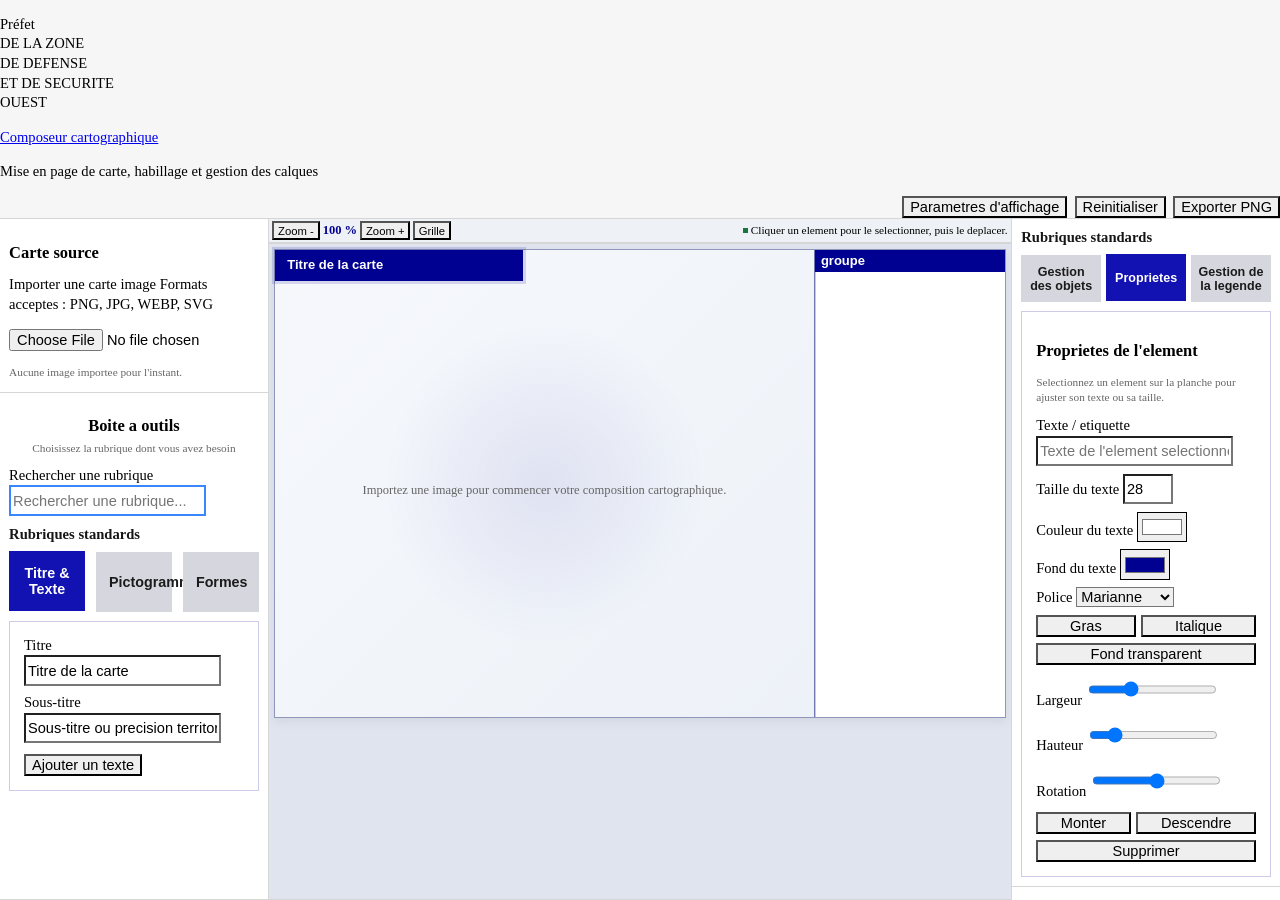
==== commit 2e1017c8: "Mise à jour du site" ====
--- a/docs/index.html
+++ b/docs/index.html
@@ -48,9 +48,7 @@
 
     <main class="fr-container--fluid carto-main" id="main-content">
       <aside class="carto-panel carto-panel--left" id="leftPanel">
-        <button class="carto-panel-toggle" type="button" id="leftPanelToggle" aria-controls="leftPanel" aria-expanded="true" aria-label="Replier la boite a outils">
-          <span class="carto-panel-toggle__icon" aria-hidden="true">‹</span>
-        </button>
+        
         <section class="fr-card fr-card--no-arrow carto-card">
           <div class="fr-card__body">
             <div class="fr-card__content">
@@ -80,8 +78,9 @@
               <div class="carto-toolbox__group">
                 <p class="carto-toolbox__group-title">Rubriques standards</p>
                 <div class="carto-toolbox__menu carto-toolbox__menu--side">
-                  <button class="carto-toolbox__menu-btn is-active" type="button" data-toolbox-target="habillagePanel">Habillage</button>
+                  <button class="carto-toolbox__menu-btn is-active" type="button" data-toolbox-target="habillagePanel">Titre & Texte</button>
                   <button class="carto-toolbox__menu-btn" type="button" data-toolbox-target="pictogrammesPanel">Pictogrammes</button>
+                  <button class="carto-toolbox__menu-btn" type="button" data-toolbox-target="formesPanel">Formes</button>
                 </div>
               </div>
 
@@ -95,11 +94,11 @@
                     <label class="fr-label" for="subtitleInput">Sous-titre</label>
                     <input class="fr-input" id="subtitleInput" type="text" value="Sous-titre ou precision territoriale">
                   </div>
-                  <div class="fr-input-group">
+                  <div class="fr-input-group" hidden>
                     <label class="fr-label" for="sourceInput">Source</label>
                     <input class="fr-input" id="sourceInput" type="text" value="Source : a completer">
                   </div>
-                  <div class="fr-input-group">
+                  <div class="fr-input-group" hidden>
                     <label class="fr-label" for="northLabelInput">Orientation</label>
                     <input class="fr-input" id="northLabelInput" type="text" value="N">
                   </div>
@@ -157,6 +156,73 @@
                     </div>
                   </div>
                   <div class="carto-picto-grid" id="favoritePictos"></div>
+                </div>
+              </section>
+
+              <section class="carto-toolbox__panel" id="formesPanel">
+                <div class="carto-section-head">
+                  <div>
+                    <h3 class="fr-h6">Formes</h3>
+                    <p class="fr-text--xs carto-muted">Formes type PowerPoint pretes a poser sur la carte</p>
+                  </div>
+                </div>
+                <p class="carto-toolbox__group-title">Bulles et legendes</p>
+                <div class="carto-shape-grid">
+                  <button class="carto-shape-btn" type="button" data-shape="rectangle">
+                    <span class="carto-shape-btn__icon carto-shape-btn__icon--rectangle" aria-hidden="true"></span>
+                    <span class="carto-shape-btn__label">Rectangle</span>
+                  </button>
+                  <button class="carto-shape-btn" type="button" data-shape="ellipse">
+                    <span class="carto-shape-btn__icon carto-shape-btn__icon--ellipse" aria-hidden="true"></span>
+                    <span class="carto-shape-btn__label">Ellipse</span>
+                  </button>
+                  <button class="carto-shape-btn" type="button" data-shape="triangle">
+                    <span class="carto-shape-btn__icon carto-shape-btn__icon--triangle" aria-hidden="true"></span>
+                    <span class="carto-shape-btn__label">Triangle</span>
+                  </button>
+                  <button class="carto-shape-btn" type="button" data-shape="diamond">
+                    <span class="carto-shape-btn__icon carto-shape-btn__icon--diamond" aria-hidden="true"></span>
+                    <span class="carto-shape-btn__label">Losange</span>
+                  </button>
+                  <button class="carto-shape-btn" type="button" data-shape="line">
+                    <span class="carto-shape-btn__icon carto-shape-btn__icon--line" aria-hidden="true"></span>
+                    <span class="carto-shape-btn__label">Ligne</span>
+                  </button>
+                  <button class="carto-shape-btn" type="button" data-shape="arrow-right">
+                    <span class="carto-shape-btn__icon carto-shape-btn__icon--arrow-right" aria-hidden="true"></span>
+                    <span class="carto-shape-btn__label">Fleche</span>
+                  </button>
+                  <button class="carto-shape-btn" type="button" data-shape="black-bar">
+                    <span class="carto-shape-btn__icon carto-shape-btn__icon--black-bar" aria-hidden="true"></span>
+                    <span class="carto-shape-btn__label">Trait noir</span>
+                  </button>
+                </div>
+                <p class="carto-toolbox__group-title">Callouts legendes</p>
+                <div class="carto-shape-grid">
+                  <button class="carto-shape-btn" type="button" data-shape="bubble-left">
+                    <span class="carto-shape-btn__icon carto-shape-btn__icon--bubble-left" aria-hidden="true"></span>
+                    <span class="carto-shape-btn__label">Bulle gauche</span>
+                  </button>
+                  <button class="carto-shape-btn" type="button" data-shape="bubble-bottom">
+                    <span class="carto-shape-btn__icon carto-shape-btn__icon--bubble-bottom" aria-hidden="true"></span>
+                    <span class="carto-shape-btn__label">Bulle bas</span>
+                  </button>
+                  <button class="carto-shape-btn" type="button" data-shape="callout-rect-left">
+                    <span class="carto-shape-btn__icon carto-shape-btn__icon--callout-rect-left" aria-hidden="true"></span>
+                    <span class="carto-shape-btn__label">Encadre g.</span>
+                  </button>
+                  <button class="carto-shape-btn" type="button" data-shape="callout-rect-right">
+                    <span class="carto-shape-btn__icon carto-shape-btn__icon--callout-rect-right" aria-hidden="true"></span>
+                    <span class="carto-shape-btn__label">Encadre d.</span>
+                  </button>
+                  <button class="carto-shape-btn" type="button" data-shape="notch-top">
+                    <span class="carto-shape-btn__icon carto-shape-btn__icon--notch-top" aria-hidden="true"></span>
+                    <span class="carto-shape-btn__label">Encoche haut</span>
+                  </button>
+                  <button class="carto-shape-btn" type="button" data-shape="notch-bottom">
+                    <span class="carto-shape-btn__icon carto-shape-btn__icon--notch-bottom" aria-hidden="true"></span>
+                    <span class="carto-shape-btn__label">Encoche bas</span>
+                  </button>
                 </div>
               </section>
             </div>
@@ -198,7 +264,7 @@
                 <div class="board-element board-element--title is-selected" data-layer-id="title-base" data-type="title" style="left: 0%; top: 0%; width: 34%; height: 6.5%;">
                   <h2 id="boardTitle">Titre de la carte</h2>
                 </div>
-                <div class="board-element board-element--source" data-layer-id="source-base" data-type="source" style="left: 0.25%; top: 18%; width: 2.2%; height: 22%;">
+                <div class="board-element board-element--source is-hidden" data-layer-id="source-base" data-type="source" style="left: 0.25%; top: 18%; width: 2.2%; height: 22%;">
                   <p class="board-element__eyebrow">Source</p>
                   <p id="boardSource">Source : a completer</p>
                 </div>
@@ -231,8 +297,9 @@
               <div class="carto-toolbox__group">
                 <p class="carto-toolbox__group-title">Rubriques standards</p>
                 <div class="carto-toolbox__menu carto-toolbox__menu--side">
-                  <button class="carto-toolbox__menu-btn" type="button" data-side-target="layersPanel">Calques</button>
+                  <button class="carto-toolbox__menu-btn" type="button" data-side-target="layersPanel">Gestion des objets</button>
                   <button class="carto-toolbox__menu-btn is-active" type="button" data-side-target="propertiesPanel">Proprietes</button>
+                  <button class="carto-toolbox__menu-btn" type="button" data-side-target="legendManagerPanel">Gestion de la legende</button>
                 </div>
               </div>
 
@@ -292,29 +359,66 @@
                     <label class="fr-label" for="selectedRotation">Rotation</label>
                     <input class="fr-input" id="selectedRotation" type="range" min="-180" max="180" value="0">
                   </div>
-                  <div class="fr-input-group">
-                    <label class="fr-label" for="legendColumns">Elements par ligne (legende)</label>
-                    <input class="fr-input" id="legendColumns" type="range" min="1" max="6" value="1">
-                  </div>
-                  <div class="fr-input-group">
-                    <label class="fr-label" for="legendSymbolSize">Taille des pictos (legende)</label>
-                    <input class="fr-input" id="legendSymbolSize" type="range" min="10" max="44" value="20">
-                  </div>
-                  <div class="carto-section-head">
-                    <div>
-                      <h3 class="fr-h6">Gestion de la legende</h3>
-                      <p class="fr-text--xs carto-muted">Ajouter un sous-bloc ou reinitialiser la structure.</p>
-                    </div>
-                  </div>
-                  <div class="carto-inline-actions">
-                    <button class="fr-btn fr-btn--secondary fr-btn--sm" type="button" id="legendAddSection">+ Sous-bloc</button>
-                    <button class="fr-btn fr-btn--secondary fr-btn--sm" type="button" id="legendReset">Reinitialiser</button>
-                  </div>
                 </div>
                 <div class="carto-inline-actions carto-inline-actions--tight">
                   <button class="fr-btn fr-btn--secondary fr-btn--sm" type="button" id="bringForward">Monter</button>
                   <button class="fr-btn fr-btn--secondary fr-btn--sm" type="button" id="sendBackward">Descendre</button>
                   <button class="fr-btn fr-btn--secondary fr-btn--sm" type="button" id="deleteLayer">Supprimer</button>
+                </div>
+              </section>
+
+              <section class="carto-side-panel" id="legendManagerPanel">
+                <h2 class="fr-h6">Gestion de la legende</h2>
+                <p class="fr-text--xs carto-muted">Gerer les sous-blocs, la mise en ligne et la taille des pictos de legende.</p>
+                <div class="carto-form-grid">
+                  <h3 class="fr-h6">Proprietes de l'element (legende)</h3>
+                  <p class="fr-text--xs carto-muted" id="legendSelectionHint">Selectionnez un titre de sous-bloc ou un libelle de picto dans la legende.</p>
+                  <div class="fr-input-group">
+                    <label class="fr-label" for="legendSelectedText">Texte / etiquette (legende)</label>
+                    <input class="fr-input" id="legendSelectedText" type="text" placeholder="Texte du titre ou du libelle de legende">
+                  </div>
+                  <div class="fr-input-group">
+                    <label class="fr-label" for="legendSelectedFontSize">Taille du texte (legende)</label>
+                    <input class="fr-input" id="legendSelectedFontSize" type="number" min="4" max="72" step="1" value="13">
+                  </div>
+                  <div class="fr-input-group">
+                    <label class="fr-label" for="legendSelectedTextColor">Couleur du texte (legende)</label>
+                    <input class="fr-input carto-color-input" id="legendSelectedTextColor" type="color" value="#161616">
+                  </div>
+                  <div class="fr-input-group">
+                    <label class="fr-label" for="legendSelectedTextBackground">Fond du texte (legende)</label>
+                    <input class="fr-input carto-color-input" id="legendSelectedTextBackground" type="color" value="#ffffff">
+                  </div>
+                  <div class="fr-input-group">
+                    <label class="fr-label" for="legendSelectedFontFamily">Police (legende)</label>
+                    <select class="fr-select" id="legendSelectedFontFamily">
+                      <option value="Marianne, Arial, sans-serif">Marianne</option>
+                      <option value="Georgia, Times New Roman, serif">Serif</option>
+                      <option value="Courier New, monospace">Monospace</option>
+                    </select>
+                  </div>
+                  <div class="carto-inline-actions carto-inline-actions--tight">
+                    <button class="fr-btn fr-btn--secondary fr-btn--sm" type="button" id="legendToggleBold">Gras</button>
+                    <button class="fr-btn fr-btn--secondary fr-btn--sm" type="button" id="legendToggleItalic">Italique</button>
+                    <button class="fr-btn fr-btn--secondary fr-btn--sm" type="button" id="legendToggleTransparentBackground">Fond transparent</button>
+                  </div>
+                  <div class="fr-input-group">
+                    <label class="fr-label" for="legendColumns">Elements par ligne (legende)</label>
+                    <input class="fr-input" id="legendColumns" type="range" min="1" max="6" value="1">
+                  </div>
+                  <div class="fr-input-group">
+                    <label class="fr-label" for="legendSymbolSize">Taille des pictos (legende)</label>
+                    <input class="fr-input" id="legendSymbolSize" type="range" min="10" max="44" value="20">
+                  </div>
+                  <div class="carto-inline-actions">
+                    <button class="fr-btn fr-btn--secondary fr-btn--sm" type="button" id="legendMoveUp">Monter sous-bloc</button>
+                    <button class="fr-btn fr-btn--secondary fr-btn--sm" type="button" id="legendMoveDown">Descendre sous-bloc</button>
+                    <button class="fr-btn fr-btn--secondary fr-btn--sm" type="button" id="legendRenameSection">Renommer sous-bloc</button>
+                  </div>
+                  <div class="carto-inline-actions">
+                    <button class="fr-btn fr-btn--secondary fr-btn--sm" type="button" id="legendAddSection">+ Sous-bloc</button>
+                    <button class="fr-btn fr-btn--secondary fr-btn--sm" type="button" id="legendReset">Reinitialiser</button>
+                  </div>
                 </div>
               </section>
             </div>
--- a/docs/styles.css
+++ b/docs/styles.css
@@ -363,7 +363,17 @@
 
 .carto-toolbox__menu--side {
   gap: 0.5rem;
-  grid-template-columns: 1fr 1fr;
+  grid-template-columns: repeat(3, minmax(0, 1fr));
+}
+
+.carto-panel--right .carto-toolbox__menu--side {
+  gap: 0.35rem;
+  grid-template-columns: repeat(3, minmax(0, 1fr));
+}
+
+.carto-panel--right .carto-toolbox__menu-btn {
+  padding: 0.65rem 0.45rem;
+  font-size: var(--carto-font-small);
 }
 
 .carto-toolbox__head {
@@ -472,6 +482,154 @@
   gap: 0.5rem;
   padding-top: 0.375rem;
   border-top: 1px solid var(--carto-line);
+}
+
+.carto-shape-grid {
+  display: grid;
+  grid-template-columns: repeat(3, minmax(0, 1fr));
+  gap: 0.35rem;
+}
+
+.carto-shape-btn {
+  display: grid;
+  justify-items: center;
+  gap: 0.2rem;
+  padding: 0.35rem 0.25rem;
+  border: 1px solid var(--carto-line);
+  background: #ffffff;
+  cursor: pointer;
+}
+
+.carto-shape-btn__icon {
+  width: 1.25rem;
+  height: 0.95rem;
+  background: rgba(0, 0, 145, 0.18);
+  border: 1px solid #000091;
+}
+
+.carto-shape-btn__icon--ellipse {
+  border-radius: 999px;
+}
+
+.carto-shape-btn__icon--triangle {
+  width: 0;
+  height: 0;
+  background: transparent;
+  border-left: 0.62rem solid transparent;
+  border-right: 0.62rem solid transparent;
+  border-bottom: 1.05rem solid #000091;
+  border-top: 0;
+}
+
+.carto-shape-btn__icon--diamond {
+  width: 0.95rem;
+  height: 0.95rem;
+  transform: rotate(45deg);
+}
+
+.carto-shape-btn__icon--line {
+  width: 1.35rem;
+  height: 0.12rem;
+  margin-top: 0.38rem;
+  border: 0;
+  background: #000091;
+}
+
+.carto-shape-btn__icon--arrow-right {
+  width: 1.35rem;
+  height: 0.7rem;
+  background: #000091;
+  border: 0;
+  clip-path: polygon(0 35%, 70% 35%, 70% 15%, 100% 50%, 70% 85%, 70% 65%, 0 65%);
+}
+
+.carto-shape-btn__icon--black-bar {
+  width: 1.5rem;
+  height: 0.18rem;
+  border: 0;
+  background: #000000;
+  margin-top: 0.35rem;
+}
+
+.carto-shape-btn__icon--bubble-left,
+.carto-shape-btn__icon--bubble-bottom,
+.carto-shape-btn__icon--callout-rect-left,
+.carto-shape-btn__icon--callout-rect-right,
+.carto-shape-btn__icon--notch-top,
+.carto-shape-btn__icon--notch-bottom {
+  position: relative;
+  background: transparent;
+  border: 1px solid #000091;
+}
+
+.carto-shape-btn__icon--bubble-left {
+  border-radius: 999px;
+}
+
+.carto-shape-btn__icon--bubble-left::after {
+  content: "";
+  position: absolute;
+  left: -0.26rem;
+  top: 0.38rem;
+  width: 0.28rem;
+  height: 0.22rem;
+  border-left: 1px solid #000091;
+  border-bottom: 1px solid #000091;
+  transform: skewX(-25deg);
+}
+
+.carto-shape-btn__icon--bubble-bottom {
+  border-radius: 999px;
+}
+
+.carto-shape-btn__icon--bubble-bottom::after {
+  content: "";
+  position: absolute;
+  left: 0.48rem;
+  bottom: -0.24rem;
+  width: 0.24rem;
+  height: 0.2rem;
+  border-left: 1px solid #000091;
+  border-bottom: 1px solid #000091;
+  transform: skewX(20deg);
+}
+
+.carto-shape-btn__icon--callout-rect-left::after,
+.carto-shape-btn__icon--callout-rect-right::after,
+.carto-shape-btn__icon--notch-top::after,
+.carto-shape-btn__icon--notch-bottom::after {
+  content: "";
+  position: absolute;
+  width: 0.24rem;
+  height: 0.24rem;
+  background: #ffffff;
+  border: 1px solid #000091;
+  transform: rotate(45deg);
+}
+
+.carto-shape-btn__icon--callout-rect-left::after {
+  left: -0.16rem;
+  top: 0.34rem;
+}
+
+.carto-shape-btn__icon--callout-rect-right::after {
+  right: -0.16rem;
+  top: 0.34rem;
+}
+
+.carto-shape-btn__icon--notch-top::after {
+  top: -0.14rem;
+  left: 0.5rem;
+}
+
+.carto-shape-btn__icon--notch-bottom::after {
+  bottom: -0.14rem;
+  left: 0.5rem;
+}
+
+.carto-shape-btn__label {
+  font-size: 0.62rem;
+  color: #161616;
 }
 
 .carto-picto {
@@ -1219,6 +1377,131 @@
   box-shadow: none;
 }
 
+.board-element--shape {
+  border: 0;
+  background: transparent;
+  display: grid;
+  place-items: center;
+  padding: 0.2rem;
+}
+
+.board-shape {
+  width: 100%;
+  height: 100%;
+  background: var(--shape-fill, rgba(0, 0, 145, 0.18));
+  border: 1px solid var(--shape-stroke, #000091);
+}
+
+.board-shape--ellipse {
+  border-radius: 999px;
+}
+
+.board-shape--triangle {
+  border: 0;
+  background: rgba(0, 0, 145, 0.28);
+  clip-path: polygon(50% 0, 0 100%, 100% 100%);
+}
+
+.board-shape--diamond {
+  width: 78%;
+  height: 78%;
+  transform: rotate(45deg);
+}
+
+.board-shape--line {
+  width: 100%;
+  height: 2px;
+  border: 0;
+  background: var(--shape-fill, #000091);
+}
+
+.board-shape--arrow-right {
+  border: 0;
+  background: var(--shape-fill, #000091);
+  clip-path: polygon(0 35%, 70% 35%, 70% 15%, 100% 50%, 70% 85%, 70% 65%, 0 65%);
+}
+
+.board-shape--black-bar {
+  border: 0;
+  background: var(--shape-fill, #000000);
+  height: 100%;
+}
+
+.board-shape--bubble-left,
+.board-shape--bubble-bottom,
+.board-shape--callout-rect-left,
+.board-shape--callout-rect-right,
+.board-shape--notch-top,
+.board-shape--notch-bottom {
+  position: relative;
+  background: var(--shape-fill, #ffffff);
+  border: 1px solid var(--shape-stroke, #000091);
+}
+
+.board-shape--bubble-left,
+.board-shape--bubble-bottom {
+  border-radius: 999px;
+}
+
+.board-shape--bubble-left::after {
+  content: "";
+  position: absolute;
+  left: -8%;
+  top: 45%;
+  width: 14%;
+  height: 16%;
+  border-left: 1px solid var(--shape-stroke, #000091);
+  border-bottom: 1px solid var(--shape-stroke, #000091);
+  transform: skewX(-25deg);
+  background: var(--shape-fill, #ffffff);
+}
+
+.board-shape--bubble-bottom::after {
+  content: "";
+  position: absolute;
+  left: 42%;
+  bottom: -10%;
+  width: 14%;
+  height: 16%;
+  border-left: 1px solid var(--shape-stroke, #000091);
+  border-bottom: 1px solid var(--shape-stroke, #000091);
+  transform: skewX(20deg);
+  background: var(--shape-fill, #ffffff);
+}
+
+.board-shape--callout-rect-left::after,
+.board-shape--callout-rect-right::after,
+.board-shape--notch-top::after,
+.board-shape--notch-bottom::after {
+  content: "";
+  position: absolute;
+  width: 10%;
+  height: 18%;
+  background: var(--shape-fill, #ffffff);
+  border: 1px solid var(--shape-stroke, #000091);
+  transform: rotate(45deg);
+}
+
+.board-shape--callout-rect-left::after {
+  left: -5%;
+  top: 40%;
+}
+
+.board-shape--callout-rect-right::after {
+  right: -5%;
+  top: 40%;
+}
+
+.board-shape--notch-top::after {
+  top: -8%;
+  left: 45%;
+}
+
+.board-shape--notch-bottom::after {
+  bottom: -8%;
+  left: 45%;
+}
+
 .board-picto-badge {
   display: flex;
   align-items: center;
@@ -1619,4 +1902,9 @@
   .board-element--title h2 {
     font-size: 0.95rem;
   }
-}
+
+  .carto-panel--right .carto-toolbox__menu-btn {
+    padding: 0.5rem 0.25rem;
+    font-size: var(--carto-font-xs);
+  }
+}
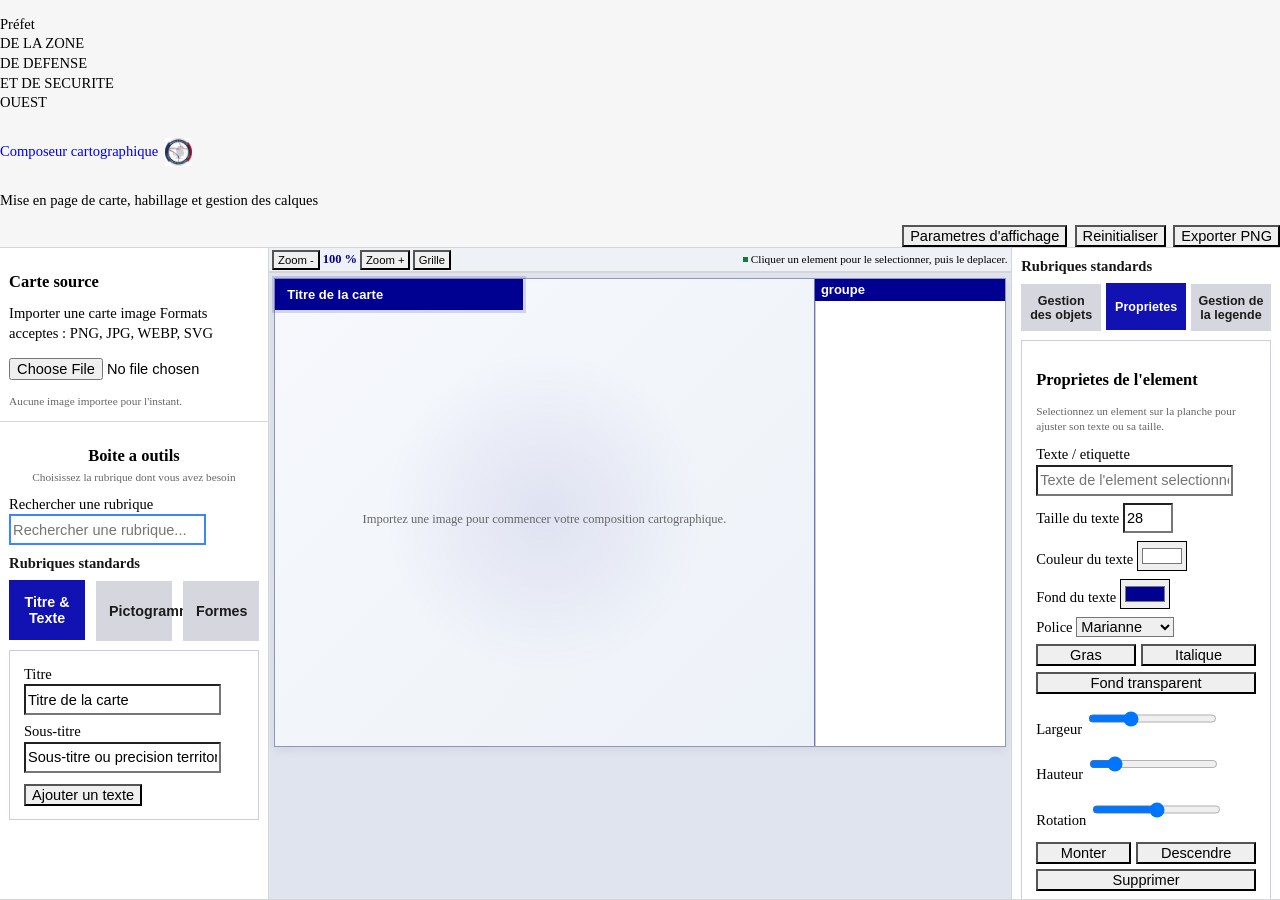
==== commit 6eb94d17: "Mise à jour du site" ====
--- a/docs/index.html
+++ b/docs/index.html
@@ -4,7 +4,10 @@
   <meta charset="UTF-8">
   <meta name="viewport" content="width=device-width, initial-scale=1.0">
   <title>Composeur cartographique Etat</title>
+  
   <meta name="description" content="Interface de mise en page cartographique basee sur le DSFR.">
+  <link rel="icon" type="image/png" href="./pictos/Pref1.png">
+  <link rel="shortcut icon" type="image/png" href="./pictos/Pref1.png">
   <link rel="stylesheet" href="https://cdn.jsdelivr.net/npm/@gouvfr/dsfr@1.14.4/dist/dsfr/dsfr.min.css">
   <link rel="stylesheet" href="https://cdn.jsdelivr.net/npm/@gouvfr/dsfr@1.14.4/dist/utility/utility.min.css">
   <link rel="stylesheet" href="styles.css">
@@ -29,7 +32,10 @@
               </div>
               <div class="fr-header__service">
                 <a href="#" title="Accueil - Composeur cartographique">
-                  <p class="fr-header__service-title">Composeur cartographique</p>
+                  <div class="carto-header__service-row">
+                    <p class="fr-header__service-title">Composeur cartographique</p>
+                    <img class="carto-header__umz" src="pictos/Pref.png" alt="Logo UMZ">
+                  </div>
                 </a>
                 <p class="fr-header__service-tagline">Mise en page de carte, habillage et gestion des calques</p>
               </div>
--- a/docs/styles.css
+++ b/docs/styles.css
@@ -93,6 +93,19 @@
   flex-wrap: wrap;
 }
 
+.carto-header__service-row {
+  display: inline-flex;
+  align-items: center;
+  gap: 0.45rem;
+}
+
+.carto-header__umz {
+  width: 1.9rem;
+  height: 1.9rem;
+  object-fit: contain;
+  display: inline-block;
+}
+
 .carto-display-settings[hidden] {
   display: none;
 }
@@ -1908,3 +1921,1926 @@
     font-size: var(--carto-font-xs);
   }
 }
+:root {
+  --carto-bg: #f6f6f6;
+  --carto-line: #d6d6d6;
+  --carto-surface: #ffffff;
+  --carto-shadow: 0 12px 30px rgba(0, 0, 18, 0.08);
+  --carto-map-bg: linear-gradient(160deg, #dbe8e1 0%, #eff4f2 50%, #e7dcc8 100%);
+  --carto-grid: rgba(0, 0, 145, 0.12);
+  --carto-accent: #000091;
+  --carto-accent-soft: rgba(0, 0, 145, 0.08);
+  --carto-danger: #ce0500;
+  --carto-text-soft: #666;
+  --carto-font-base: clamp(12px, 0.28vw + 11px, 16px);
+  --carto-font-small: clamp(11px, 0.2vw + 10px, 14px);
+  --carto-font-xs: clamp(10px, 0.18vw + 9px, 13px);
+  --carto-font-title: clamp(14px, 0.35vw + 12px, 20px);
+}
+
+* {
+  box-sizing: border-box;
+}
+
+html,
+body {
+  width: 100%;
+  max-width: 100%;
+  height: 100%;
+  font-size: var(--carto-font-base);
+  overflow-x: hidden;
+  overflow-y: hidden;
+}
+
+body {
+  margin: 0;
+  background: var(--carto-bg);
+  line-height: 1.35;
+}
+
+.carto-app {
+  font-size: 1rem;
+}
+
+.carto-app .fr-label,
+.carto-app .fr-input,
+.carto-app .fr-select,
+.carto-app .fr-upload,
+.carto-app .fr-btn,
+.carto-app .fr-badge {
+  font-size: 1em;
+}
+
+.carto-app .fr-h6 {
+  font-size: var(--carto-font-title);
+}
+
+.carto-app .fr-text--sm {
+  font-size: var(--carto-font-small) !important;
+}
+
+.carto-app .fr-text--xs {
+  font-size: var(--carto-font-xs) !important;
+}
+
+.carto-panel .fr-input,
+.carto-panel .fr-select,
+.carto-panel .fr-upload {
+  max-width: 100%;
+  min-width: 0;
+}
+
+.carto-app {
+  width: 100%;
+  max-width: 100%;
+  min-height: 100dvh;
+  height: 100dvh;
+  display: grid;
+  grid-template-rows: auto 1fr;
+  overflow: hidden;
+}
+
+.carto-header {
+  position: sticky;
+  top: 0;
+  z-index: 20;
+  border-bottom: 1px solid var(--carto-line);
+}
+
+.carto-header__actions {
+  display: flex;
+  gap: 0.5rem;
+  align-items: center;
+  justify-content: flex-end;
+  margin-left: auto;
+  flex-wrap: wrap;
+}
+
+.carto-header__service-row {
+  display: inline-flex;
+  align-items: center;
+  gap: 0.45rem;
+}
+
+.carto-header__umz {
+  width: 1.9rem;
+  height: 1.9rem;
+  object-fit: contain;
+  display: inline-block;
+}
+
+.carto-display-settings[hidden] {
+  display: none;
+}
+
+.carto-display-settings {
+  position: fixed;
+  inset: 0;
+  z-index: 1200;
+  display: grid;
+  justify-items: end;
+}
+
+.carto-display-settings__backdrop {
+  position: absolute;
+  inset: 0;
+  background: rgba(0, 0, 0, 0.38);
+}
+
+.carto-display-settings__panel {
+  position: relative;
+  z-index: 1;
+  width: min(100%, 25rem);
+  height: 100%;
+  background: #ffffff;
+  box-shadow: -0.5rem 0 1.5rem rgba(0, 0, 0, 0.16);
+  display: grid;
+  grid-template-rows: auto 1fr;
+}
+
+.carto-display-settings__head {
+  display: flex;
+  justify-content: flex-end;
+  padding: 1rem 1rem 0;
+}
+
+.carto-display-settings__body {
+  display: grid;
+  gap: 1.25rem;
+  align-content: start;
+  padding: 0.5rem 2rem 2rem;
+}
+
+.carto-display-settings__body .fr-h3,
+.carto-display-settings__body .fr-text--lg {
+  margin: 0;
+}
+
+.carto-theme-options {
+  display: grid;
+  gap: 1rem;
+}
+
+.carto-theme-card {
+  display: grid;
+  grid-template-columns: auto 1fr auto;
+  align-items: center;
+  gap: 1rem;
+  min-height: 6rem;
+  padding: 1rem;
+  border: 1px solid #d6d6d6;
+  background: #ffffff;
+  cursor: pointer;
+}
+
+.carto-theme-card:has(input:checked) {
+  border: 2px solid var(--carto-accent);
+  padding: calc(1rem - 1px);
+}
+
+.carto-theme-card__radio input {
+  margin: 0;
+}
+
+.carto-theme-card__content {
+  display: grid;
+  gap: 0.25rem;
+}
+
+.carto-theme-card__title {
+  font-size: 1rem;
+  font-weight: 700;
+  color: #161616;
+}
+
+.carto-theme-card__hint {
+  font-size: 0.875rem;
+  color: #666666;
+}
+
+.carto-theme-card__icon {
+  display: inline-flex;
+  align-items: center;
+  justify-content: center;
+  width: 4rem;
+  height: 4rem;
+  border-left: 1px solid #d6d6d6;
+  font-size: 0;
+  color: var(--carto-accent);
+}
+
+.carto-theme-options .carto-theme-card:nth-child(1) .carto-theme-card__icon::before {
+  content: "\2600";
+  font-size: 1.75rem;
+}
+
+.carto-theme-options .carto-theme-card:nth-child(2) .carto-theme-card__icon::before {
+  content: "\263D";
+  font-size: 1.75rem;
+}
+
+.carto-theme-options .carto-theme-card:nth-child(3) .carto-theme-card__icon::before {
+  content: "\2699";
+  font-size: 1.75rem;
+}
+
+.carto-main {
+  display: grid;
+  grid-template-columns: clamp(14rem, 21vw, 19rem) minmax(0, 1fr) clamp(14rem, 21vw, 19rem);
+  gap: 0;
+  padding: 0;
+  align-items: stretch;
+  min-height: 0;
+  height: 100%;
+  max-width: 100%;
+  overflow: hidden;
+}
+
+.carto-main.is-left-panel-collapsed {
+  grid-template-columns: 1.5rem minmax(0, 1fr) clamp(14rem, 21vw, 19rem);
+}
+
+.carto-panel {
+  display: grid;
+  gap: 0;
+  align-content: start;
+  grid-auto-rows: max-content;
+  background: #fff;
+  border-right: 1px solid var(--carto-line);
+  min-width: 0;
+  min-height: 0;
+  overflow: hidden;
+}
+
+.carto-panel--left {
+  position: relative;
+  z-index: 3;
+  transition: width 0.24s ease, min-width 0.24s ease, transform 0.24s ease;
+  grid-template-rows: auto minmax(0, 1fr);
+  overflow: visible;
+}
+
+.carto-panel--left.is-collapsed {
+  width: 1.5rem;
+  min-width: 1.5rem;
+  overflow: visible;
+}
+
+.carto-panel--left.is-collapsed > .carto-card {
+  opacity: 0;
+  pointer-events: none;
+}
+
+.carto-panel-toggle {
+  position: absolute;
+  top: 50%;
+  right: -1.55rem;
+  transform: translateY(-50%);
+  width: 1.55rem;
+  height: 9.5rem;
+  border: 0;
+  border-radius: 0 0.75rem 0.75rem 0;
+  background: var(--carto-accent);
+  color: #ffffff;
+  display: inline-flex;
+  align-items: center;
+  justify-content: center;
+  cursor: pointer;
+  z-index: 12;
+  box-shadow: 0 0.5rem 1rem rgba(0, 0, 145, 0.18);
+}
+
+.carto-panel-toggle__icon {
+  font-size: 0;
+  line-height: 1;
+  transform: translateX(-0.05rem);
+}
+
+.carto-panel-toggle__icon::before {
+  content: "\2039";
+  font-size: 1.9rem;
+  line-height: 1;
+}
+
+.carto-panel--left.is-collapsed .carto-panel-toggle__icon {
+  transform: rotate(180deg);
+}
+
+.carto-panel--right {
+  border-right: 0;
+  border-left: 1px solid var(--carto-line);
+  grid-template-rows: auto minmax(0, 1fr);
+}
+
+.carto-panel--left > .carto-card,
+.carto-panel--right > .carto-card {
+  min-height: 0;
+}
+
+.carto-panel--left > .carto-card .fr-card__body,
+.carto-panel--right > .carto-card .fr-card__body {
+  max-height: 100%;
+  overflow-y: auto;
+  overflow-x: hidden;
+}
+
+.carto-card {
+  box-shadow: none;
+  border-radius: 0;
+  overflow: hidden;
+  border: 0;
+  border-bottom: 1px solid var(--carto-line);
+}
+
+.carto-card .fr-card__content {
+  display: grid;
+  gap: 0.625rem;
+}
+
+.carto-muted {
+  margin: 0;
+  color: var(--carto-text-soft);
+}
+
+.carto-form-grid {
+  display: grid;
+  gap: 0.5rem;
+}
+
+.carto-inline-actions {
+  display: flex;
+  flex-wrap: wrap;
+  gap: 0.375rem;
+}
+
+.carto-inline-actions--tight .fr-btn {
+  flex: 1 1 auto;
+}
+
+.carto-inline-actions--tight .fr-btn.is-active {
+  background: #000091;
+  color: #ffffff;
+}
+
+.carto-section-head {
+  display: flex;
+  justify-content: space-between;
+  align-items: start;
+  gap: 0.5rem;
+}
+
+.carto-toolbox {
+  gap: 0.75rem;
+}
+
+.carto-toolbox--side {
+  align-content: start;
+}
+
+.carto-toolbox__menu--side {
+  gap: 0.5rem;
+  grid-template-columns: repeat(3, minmax(0, 1fr));
+}
+
+.carto-panel--right .carto-toolbox__menu--side {
+  gap: 0.35rem;
+  grid-template-columns: repeat(3, minmax(0, 1fr));
+}
+
+.carto-panel--right .carto-toolbox__menu-btn {
+  padding: 0.65rem 0.45rem;
+  font-size: var(--carto-font-small);
+}
+
+.carto-toolbox__head {
+  display: grid;
+  gap: 0.125rem;
+  text-align: center;
+}
+
+.carto-toolbox__head .fr-h6 {
+  margin-bottom: 0;
+}
+
+.carto-toolbox__head .fr-text--xs {
+}
+
+.carto-toolbox-search {
+  margin-bottom: 0;
+}
+
+.carto-toolbox-search .fr-input {
+  border: 2px solid #3a86ff;
+  box-shadow: none;
+}
+
+.carto-toolbox__group {
+  display: grid;
+  gap: 0.5rem;
+}
+
+.carto-toolbox__group-title {
+  margin: 0;
+  font-weight: 700;
+  color: #161616;
+}
+
+.carto-toolbox__menu {
+  display: grid;
+  gap: 0.75rem;
+}
+
+.carto-toolbox__menu-btn {
+  width: 100%;
+  border: 0;
+  padding: 0.95rem 0.9rem;
+  background: #d6d6de;
+  color: #1b1b1b;
+  font-size: 0.98rem;
+  font-weight: 700;
+  text-align: center;
+  cursor: pointer;
+  transition: transform 0.15s ease, background 0.15s ease, opacity 0.15s ease;
+}
+
+.carto-toolbox__menu-btn:hover,
+.carto-toolbox__menu-btn:focus-visible {
+  background: #c3c3cd;
+  transform: translateY(-1px);
+}
+
+.carto-toolbox__menu-btn.is-active {
+  background: #1212b3;
+  color: #ffffff;
+  transform: translateY(-1px);
+}
+
+.carto-toolbox__menu-btn.is-filtered-out {
+  display: none;
+}
+
+.carto-toolbox__panel {
+  display: none;
+  gap: 0.75rem;
+  padding: 0.95rem;
+  border: 1px solid rgba(0, 0, 145, 0.2);
+  background: #ffffff;
+}
+
+.carto-toolbox__panel.is-active {
+  display: grid;
+}
+
+.carto-side-panel {
+  display: grid;
+  gap: 0.75rem;
+  padding: 0.95rem;
+  border: 1px solid rgba(0, 0, 145, 0.2);
+  background: #ffffff;
+}
+
+.carto-panel--right.js-side-panels .carto-side-panel {
+  display: none;
+}
+
+.carto-panel--right.js-side-panels .carto-side-panel.is-active {
+  display: grid;
+}
+
+.carto-picto-grid {
+  display: grid;
+  grid-template-columns: repeat(6, minmax(0, 1fr));
+  gap: 0.3rem;
+}
+
+.carto-favorites {
+  display: grid;
+  gap: 0.5rem;
+  padding-top: 0.375rem;
+  border-top: 1px solid var(--carto-line);
+}
+
+.carto-shape-grid {
+  display: grid;
+  grid-template-columns: repeat(3, minmax(0, 1fr));
+  gap: 0.35rem;
+}
+
+.carto-shape-btn {
+  display: grid;
+  justify-items: center;
+  gap: 0.2rem;
+  padding: 0.35rem 0.25rem;
+  border: 1px solid var(--carto-line);
+  background: #ffffff;
+  cursor: pointer;
+}
+
+.carto-shape-btn__icon {
+  width: 1.25rem;
+  height: 0.95rem;
+  background: rgba(0, 0, 145, 0.18);
+  border: 1px solid #000091;
+}
+
+.carto-shape-btn__icon--ellipse {
+  border-radius: 999px;
+}
+
+.carto-shape-btn__icon--triangle {
+  width: 0;
+  height: 0;
+  background: transparent;
+  border-left: 0.62rem solid transparent;
+  border-right: 0.62rem solid transparent;
+  border-bottom: 1.05rem solid #000091;
+  border-top: 0;
+}
+
+.carto-shape-btn__icon--diamond {
+  width: 0.95rem;
+  height: 0.95rem;
+  transform: rotate(45deg);
+}
+
+.carto-shape-btn__icon--line {
+  width: 1.35rem;
+  height: 0.12rem;
+  margin-top: 0.38rem;
+  border: 0;
+  background: #000091;
+}
+
+.carto-shape-btn__icon--arrow-right {
+  width: 1.35rem;
+  height: 0.7rem;
+  background: #000091;
+  border: 0;
+  clip-path: polygon(0 35%, 70% 35%, 70% 15%, 100% 50%, 70% 85%, 70% 65%, 0 65%);
+}
+
+.carto-shape-btn__icon--black-bar {
+  width: 1.5rem;
+  height: 0.18rem;
+  border: 0;
+  background: #000000;
+  margin-top: 0.35rem;
+}
+
+.carto-shape-btn__icon--bubble-left,
+.carto-shape-btn__icon--bubble-bottom,
+.carto-shape-btn__icon--callout-rect-left,
+.carto-shape-btn__icon--callout-rect-right,
+.carto-shape-btn__icon--notch-top,
+.carto-shape-btn__icon--notch-bottom {
+  position: relative;
+  background: transparent;
+  border: 1px solid #000091;
+}
+
+.carto-shape-btn__icon--bubble-left {
+  border-radius: 999px;
+}
+
+.carto-shape-btn__icon--bubble-left::after {
+  content: "";
+  position: absolute;
+  left: -0.26rem;
+  top: 0.38rem;
+  width: 0.28rem;
+  height: 0.22rem;
+  border-left: 1px solid #000091;
+  border-bottom: 1px solid #000091;
+  transform: skewX(-25deg);
+}
+
+.carto-shape-btn__icon--bubble-bottom {
+  border-radius: 999px;
+}
+
+.carto-shape-btn__icon--bubble-bottom::after {
+  content: "";
+  position: absolute;
+  left: 0.48rem;
+  bottom: -0.24rem;
+  width: 0.24rem;
+  height: 0.2rem;
+  border-left: 1px solid #000091;
+  border-bottom: 1px solid #000091;
+  transform: skewX(20deg);
+}
+
+.carto-shape-btn__icon--callout-rect-left::after,
+.carto-shape-btn__icon--callout-rect-right::after,
+.carto-shape-btn__icon--notch-top::after,
+.carto-shape-btn__icon--notch-bottom::after {
+  content: "";
+  position: absolute;
+  width: 0.24rem;
+  height: 0.24rem;
+  background: #ffffff;
+  border: 1px solid #000091;
+  transform: rotate(45deg);
+}
+
+.carto-shape-btn__icon--callout-rect-left::after {
+  left: -0.16rem;
+  top: 0.34rem;
+}
+
+.carto-shape-btn__icon--callout-rect-right::after {
+  right: -0.16rem;
+  top: 0.34rem;
+}
+
+.carto-shape-btn__icon--notch-top::after {
+  top: -0.14rem;
+  left: 0.5rem;
+}
+
+.carto-shape-btn__icon--notch-bottom::after {
+  bottom: -0.14rem;
+  left: 0.5rem;
+}
+
+.carto-shape-btn__label {
+  font-size: 0.62rem;
+  color: #161616;
+}
+
+.carto-picto {
+  display: grid;
+  grid-template-rows: 1.7rem auto;
+  justify-items: center;
+  align-content: start;
+  gap: 0.15rem;
+  width: 100%;
+  min-height: 3.2rem;
+  border: 1px solid var(--carto-line);
+  border-radius: 0;
+  padding: 0.2rem;
+  background: linear-gradient(180deg, #fff 0%, #f7f7ff 100%);
+  cursor: pointer;
+  transition: transform 0.15s ease, border-color 0.15s ease, box-shadow 0.15s ease;
+  overflow: hidden;
+}
+
+.carto-picto:hover,
+.carto-picto:focus-visible {
+  transform: translateY(-1px);
+  border-color: var(--carto-accent);
+  box-shadow: 0 8px 16px rgba(0, 0, 145, 0.12);
+}
+
+.carto-picto__icon {
+  display: flex;
+  align-items: center;
+  justify-content: center;
+  width: 100%;
+  height: 1.7rem;
+  min-height: 1.7rem;
+  max-height: 1.7rem;
+  padding: 0.1rem;
+  border-radius: 0;
+  background: rgba(0, 0, 145, 0.06);
+  overflow: hidden;
+}
+
+.carto-picto__icon img,
+.board-picto-badge img {
+  width: auto;
+  height: auto;
+  max-width: 100%;
+  max-height: 100%;
+  display: block;
+  object-fit: contain;
+}
+
+.carto-picto__label {
+  font-size: 0.56rem;
+  font-weight: 500;
+  color: var(--carto-accent);
+  text-align: center;
+  line-height: 1.1;
+  width: 100%;
+  overflow-wrap: anywhere;
+  word-break: break-word;
+}
+
+.carto-workspace {
+  display: grid;
+  grid-template-rows: auto 1fr;
+  gap: 0;
+  min-width: 0;
+  min-height: 0;
+  background: #eef1f5;
+  align-items: start;
+  overflow: hidden;
+}
+
+.carto-toolbar {
+  min-width: 0;
+  align-self: start;
+  height: auto !important;
+  min-height: 0 !important;
+  overflow: hidden;
+}
+
+.carto-toolbar .fr-card__body,
+.carto-toolbar .fr-card__content,
+.carto-toolbar__row {
+  min-height: 0 !important;
+  min-width: 0;
+}
+
+.carto-toolbar .fr-card__body {
+  padding: 0.12rem 0.25rem !important;
+}
+
+.carto-toolbar .fr-card__content {
+  gap: 0.1rem;
+}
+
+.carto-toolbar__row {
+  display: flex;
+  justify-content: space-between;
+  align-items: center;
+  gap: 0.25rem;
+  flex-wrap: wrap;
+}
+
+.carto-toolbar__actions,
+.carto-toolbar__legend {
+  display: flex;
+  align-items: center;
+  gap: 0.2rem;
+  flex-wrap: wrap;
+  min-width: 0;
+  max-width: 100%;
+  overflow: hidden;
+}
+
+.carto-zoom {
+  min-width: 2.4rem;
+  text-align: center;
+  font-weight: 600;
+  font-size: var(--carto-font-small);
+  color: var(--carto-accent);
+}
+
+.carto-toolbar .fr-btn {
+  min-height: 1.35rem !important;
+  padding: 0.05rem 0.25rem !important;
+  font-size: var(--carto-font-xs);
+  white-space: nowrap;
+}
+
+
+.carto-toolbar .fr-text--xs {
+  font-size: var(--carto-font-xs) !important;
+  line-height: 1.05;
+  white-space: nowrap;
+  overflow: hidden;
+  text-overflow: ellipsis;
+  max-width: 100%;
+}
+
+.carto-dot {
+  width: 0.35rem;
+  height: 0.35rem;
+  border-radius: 0;
+  background: var(--carto-line);
+}
+
+.carto-dot--active {
+  background: #18753c;
+}
+
+.carto-stage-wrap {
+  border: 0;
+  border-top: 1px solid var(--carto-line);
+  border-bottom: 1px solid var(--carto-line);
+  border-radius: 0;
+  background: #dfe4ef;
+  padding: 0.35rem;
+  min-height: 0;
+  height: 100%;
+  overflow: auto;
+  overscroll-behavior: contain;
+}
+
+.carto-stage-layout {
+  display: grid;
+  grid-template-columns: minmax(0, 1fr);
+  gap: 0;
+  align-items: stretch;
+  justify-items: center;
+}
+
+.carto-stage {
+  display: grid;
+  place-items: start center;
+  min-height: 0;
+  height: 100%;
+  width: 100%;
+  overflow: visible;
+}
+
+.carto-legend-panel {
+  position: absolute;
+  top: 0;
+  right: 0;
+  width: 26%;
+  height: 100%;
+  display: grid;
+  align-content: stretch;
+  z-index: 2;
+}
+
+.carto-legend-resizer {
+  position: absolute;
+  top: 0;
+  bottom: 0;
+  right: calc(26% - 4px);
+  width: 8px;
+  cursor: col-resize;
+  z-index: 3;
+  background: transparent;
+  touch-action: none;
+}
+
+.carto-legend-resizer::before {
+  content: "";
+  position: absolute;
+  top: 0;
+  bottom: 0;
+  left: 50%;
+  width: 2px;
+  transform: translateX(-50%);
+  background: rgba(0, 0, 145, 0.22);
+}
+
+.carto-legend-resizer:hover::before,
+.carto-legend-resizer:focus-visible::before,
+.carto-legend-resizer.is-active::before {
+  background: rgba(0, 0, 145, 0.55);
+}
+
+
+.carto-legend-card {
+  display: grid;
+  align-content: start;
+  min-height: 100%;
+  border: 0;
+  background: #ffffff;
+}
+
+.carto-legend-card__title {
+  padding: 0.25rem 0.45rem;
+  background: #000091;
+  color: #ffffff;
+  font-size: var(--carto-font-small);
+  font-weight: 700;
+  line-height: 1.1;
+}
+
+
+.carto-legend-sections {
+  display: grid;
+  align-content: start;
+  gap: 0;
+  max-height: min(42vh, 22rem);
+  overflow: auto;
+}
+
+.carto-legend-section {
+  border-top: 1px solid rgba(0, 0, 145, 0.3);
+}
+
+.carto-legend-section:first-child {
+  border-top: 0;
+}
+
+.carto-legend-section.is-drop-target {
+  box-shadow: inset 0 0 0 2px rgba(0, 0, 145, 0.35);
+}
+
+.carto-legend-section__title {
+  padding: 0.22rem 0.45rem;
+  background: #000091;
+  color: #ffffff;
+  font-size: var(--carto-font-small);
+  font-weight: 700;
+  line-height: 1.15;
+  display: flex;
+  align-items: center;
+  justify-content: flex-start;
+  text-align: left;
+  white-space: normal;
+  overflow-wrap: anywhere;
+  word-break: break-word;
+}
+
+.carto-legend-section__title-row {
+  display: grid;
+  grid-template-columns: minmax(0, 1fr) auto;
+  align-items: stretch;
+  background: #000091;
+}
+
+.carto-legend-section__title-row .carto-legend-section__title {
+  padding: 0.22rem 0.4rem;
+}
+
+.carto-legend-section__actions {
+  display: inline-flex;
+  gap: 0.15rem;
+  padding-right: 0.25rem;
+}
+
+.carto-legend-section__action {
+  min-width: 1.05rem;
+  height: 1.05rem;
+  border: 1px solid rgba(255, 255, 255, 0.5);
+  background: transparent;
+  color: #ffffff;
+  font-size: 0.64rem;
+  line-height: 1;
+  cursor: pointer;
+}
+
+.carto-legend-section__body {
+  padding: 0.4rem 0.45rem 0.5rem;
+  background: #ffffff;
+}
+
+.carto-legend-section__title.is-selected,
+.carto-legend-list li.is-selected,
+.carto-legend-section__body.is-selected {
+  outline: 2px solid rgba(0, 0, 145, 0.55);
+  outline-offset: -2px;
+}
+
+.carto-legend-list {
+  margin: 0;
+  padding: 0;
+  list-style: none;
+  display: grid;
+  gap: 0.35rem;
+}
+
+.carto-legend-list li {
+  display: grid;
+  grid-template-columns: 1.4rem minmax(0, 1fr);
+  align-items: center;
+  gap: 0.4rem;
+  font-size: var(--carto-font-small);
+  color: #161616;
+  line-height: 1.2;
+  min-width: 0;
+  cursor: grab;
+  user-select: none;
+}
+
+.carto-legend-label {
+  display: block;
+  min-width: 0;
+  overflow-wrap: anywhere;
+  font-weight: 600;
+  color: #161616;
+  font-family: "Marianne", Arial, sans-serif;
+  font-size: var(--carto-font-small);
+}
+
+.carto-legend-symbol {
+  flex: 0 0 auto;
+  display: inline-block;
+  justify-self: center;
+}
+
+.carto-legend-picto {
+  width: 1.2rem;
+  height: 1.2rem;
+  flex: 0 0 auto;
+  object-fit: contain;
+  display: block;
+  justify-self: center;
+}
+
+.carto-legend-symbol--line {
+  width: 1.1rem;
+  height: 0.14rem;
+  background: #111827;
+}
+
+.carto-legend-symbol--area {
+  width: 0;
+  height: 0;
+  border-left: 0.42rem solid transparent;
+  border-right: 0.42rem solid transparent;
+  border-bottom: 1rem solid var(--carto-accent);
+}
+
+.carto-legend-symbol--point {
+  width: 1rem;
+  height: 1rem;
+  border-radius: 50%;
+  background: #67d59a;
+  border: 2px solid rgba(255, 255, 255, 0.95);
+  box-shadow: inset 0 0 0 1px rgba(0, 0, 0, 0.15);
+}
+
+.carto-legend-hint {
+  padding: 0.4rem 0.45rem 0.55rem;
+  font-size: 0.68rem;
+}
+
+.carto-board {
+  position: relative;
+  width: min(100%, 790px);
+  max-width: 100%;
+  aspect-ratio: 790 / 506;
+  background: #f7f3e6;
+  border: 1px solid #9096ba;
+  box-shadow: 0 4px 10px rgba(0, 0, 18, 0.06);
+  transform-origin: top center;
+}
+
+.carto-board__grid {
+  position: absolute;
+  inset: 0;
+  pointer-events: none;
+  background-image:
+    linear-gradient(var(--carto-grid) 1px, transparent 1px),
+    linear-gradient(90deg, var(--carto-grid) 1px, transparent 1px);
+  background-size: 2rem 2rem;
+}
+
+.carto-board__grid.is-hidden {
+  display: none;
+}
+
+.map-layer {
+  position: absolute;
+  padding: 0;
+  border: 0;
+  border-right: 1px solid #9096ba;
+  overflow: hidden;
+  background: transparent;
+  cursor: grab;
+}
+
+.map-layer.is-selected {
+  border-color: var(--carto-accent);
+  box-shadow: 0 0 0 3px rgba(0, 0, 145, 0.12);
+}
+
+.map-layer.is-locked,
+.board-element.is-locked {
+  cursor: default;
+}
+
+.map-layer__empty {
+  position: absolute;
+  inset: 0;
+  display: grid;
+  place-items: center;
+  padding: 2rem;
+  text-align: center;
+  color: var(--carto-text-soft);
+  background:
+    radial-gradient(circle at center, rgba(0, 0, 145, 0.08), transparent 45%),
+    linear-gradient(135deg, #f6f8fc 0%, #edf2f8 100%);
+}
+
+.map-layer img {
+  width: 100%;
+  height: 100%;
+  object-fit: cover;
+  object-position: center;
+  display: none;
+  background: transparent;
+}
+
+.map-layer.has-image img {
+  display: block;
+}
+
+.map-layer.has-image .map-layer__empty {
+  display: none;
+}
+
+.board-element {
+  position: absolute;
+  border: 1px solid transparent;
+  background: rgba(255, 255, 255, 0.96);
+  cursor: grab;
+  user-select: none;
+  transform-origin: center center;
+}
+
+.board-element.is-selected {
+  border-color: var(--carto-accent);
+  box-shadow: 0 0 0 3px rgba(0, 0, 145, 0.14);
+}
+
+.board-element.is-hidden {
+  display: none;
+}
+
+.resize-handle {
+  position: absolute;
+  border: 0;
+  background: transparent;
+  box-shadow: none;
+  z-index: 2;
+  padding: 0;
+  opacity: 0;
+}
+
+.resize-handle--top,
+.resize-handle--bottom {
+  left: 0.6rem;
+  right: 0.6rem;
+  height: 0.7rem;
+}
+
+.resize-handle--top {
+  top: -0.35rem;
+}
+
+.resize-handle--bottom {
+  bottom: -0.35rem;
+}
+
+.resize-handle--left,
+.resize-handle--right {
+  top: 0.6rem;
+  bottom: 0.6rem;
+  width: 0.7rem;
+}
+
+.resize-handle--left {
+  left: -0.35rem;
+}
+
+.resize-handle--right {
+  right: -0.35rem;
+}
+
+.resize-handle--top-left,
+.resize-handle--top-right,
+.resize-handle--bottom-right,
+.resize-handle--bottom-left {
+  width: 0.9rem;
+  height: 0.9rem;
+}
+
+.resize-handle--top-left {
+  top: -0.35rem;
+  left: -0.35rem;
+}
+
+.resize-handle--top-right {
+  top: -0.35rem;
+  right: -0.35rem;
+}
+
+.resize-handle--bottom-right {
+  right: -0.35rem;
+  bottom: -0.35rem;
+}
+
+.resize-handle--bottom-left {
+  left: -0.35rem;
+  bottom: -0.35rem;
+}
+
+.fr-card__body,
+.fr-card__content,
+.fr-input,
+.fr-upload,
+.fr-btn,
+.fr-badge {
+  border-radius: 0 !important;
+}
+
+.fr-card__body {
+  padding: 0.625rem !important;
+}
+
+.fr-input,
+.fr-upload {
+  min-height: 2.1rem !important;
+  padding-top: 0.25rem !important;
+  padding-bottom: 0.25rem !important;
+}
+
+.fr-select {
+  border-radius: 0 !important;
+}
+
+.carto-color-input {
+  min-height: 2.1rem !important;
+  padding: 0.15rem !important;
+}
+
+.fr-label {
+  margin-bottom: 0.125rem !important;
+  font-size: 0.85rem;
+}
+
+.fr-h6,
+.fr-h4 {
+  margin-bottom: 0.125rem !important;
+}
+
+.fr-text--xs,
+.fr-text--sm {
+  margin-bottom: 0 !important;
+}
+
+.is-locked .resize-handle {
+  cursor: not-allowed;
+}
+
+.board-element--title,
+.board-element--source {
+  display: flex;
+  flex-direction: column;
+  justify-content: flex-start;
+  gap: 0.18rem;
+  overflow: hidden;
+}
+
+.board-element--title {
+  --carto-text-color: #ffffff;
+  --carto-text-bg: rgba(0, 0, 145, 0.96);
+  --carto-font-family: Marianne, Arial, sans-serif;
+  --carto-font-weight: 700;
+  --carto-font-style: normal;
+  --carto-title-font-size: 30px;
+  padding: 0.55rem 0.85rem;
+  background: var(--carto-text-bg);
+  color: var(--carto-text-color);
+  border: 0;
+  font-family: var(--carto-font-family);
+  justify-content: center;
+}
+
+.board-element--title h2 {
+  margin: 0;
+  font-size: var(--carto-title-font-size);
+  line-height: 1.08;
+  color: var(--carto-text-color);
+  font-family: var(--carto-font-family);
+  font-weight: var(--carto-font-weight);
+  font-style: var(--carto-font-style);
+  overflow-wrap: anywhere;
+}
+
+.board-element--source p:last-child {
+  margin: 0;
+  color: inherit;
+  overflow-wrap: anywhere;
+}
+
+.board-element--source {
+  --carto-text-color: #5c5c5c;
+  --carto-text-bg: transparent;
+  --carto-font-family: Marianne, Arial, sans-serif;
+  --carto-font-weight: 400;
+  --carto-font-style: normal;
+  --carto-source-font-size: 14px;
+  padding: 0.15rem 0;
+  background: var(--carto-text-bg);
+  border: 0;
+  writing-mode: vertical-rl;
+  transform: rotate(180deg);
+  font-size: 0.68rem;
+  line-height: 1.1;
+  color: var(--carto-text-color);
+  font-family: var(--carto-font-family);
+}
+
+.board-element--text {
+  --carto-text-color: #161616;
+  --carto-text-bg: transparent;
+  --carto-font-family: Marianne, Arial, sans-serif;
+  --carto-font-weight: 400;
+  --carto-font-style: normal;
+  --carto-text-font-size: 18px;
+  padding: 0.35rem 0.45rem;
+  background: var(--carto-text-bg);
+  color: var(--carto-text-color);
+  font-family: var(--carto-font-family);
+  border: 0;
+  display: grid;
+  align-content: center;
+}
+
+.board-element--text p {
+  margin: 0;
+  color: var(--carto-text-color);
+  font-family: var(--carto-font-family);
+  font-weight: var(--carto-font-weight);
+  font-style: var(--carto-font-style);
+  font-size: var(--carto-text-font-size);
+  line-height: 1.2;
+  overflow-wrap: anywhere;
+}
+
+.board-element--source .board-element__eyebrow {
+  display: none;
+}
+
+.board-element__eyebrow {
+  margin: 0;
+  font-size: 0.64rem;
+  text-transform: uppercase;
+  letter-spacing: 0.08em;
+  color: var(--carto-text-color, inherit);
+  font-family: var(--carto-font-family, inherit);
+  font-weight: var(--carto-font-weight, 700);
+  font-style: var(--carto-font-style, normal);
+}
+
+.board-element--source p:last-child {
+  color: var(--carto-text-color);
+  font-family: var(--carto-font-family);
+  font-weight: var(--carto-font-weight);
+  font-style: var(--carto-font-style);
+  font-size: var(--carto-source-font-size);
+}
+
+.board-element--north {
+  background: transparent;
+  border: 0;
+  display: grid;
+  place-items: center;
+}
+
+.north-marker {
+  position: relative;
+  width: 100%;
+  height: 100%;
+  display: grid;
+  justify-items: center;
+  align-content: start;
+  font-weight: 700;
+  color: var(--carto-accent);
+}
+
+.north-marker::after {
+  content: "";
+  margin-top: 0.3rem;
+  width: 0;
+  height: 0;
+  border-left: 0.95rem solid transparent;
+  border-right: 0.95rem solid transparent;
+  border-bottom: 2.15rem solid var(--carto-accent);
+}
+
+.board-element--picto {
+  display: grid;
+  place-items: center;
+  padding: 0.15rem;
+  border-radius: 0;
+  background: transparent;
+  text-align: center;
+  overflow: visible;
+  border: 0;
+  box-shadow: none;
+}
+
+.board-element--shape {
+  border: 0;
+  background: transparent;
+  display: grid;
+  place-items: center;
+  padding: 0.2rem;
+}
+
+.board-shape {
+  width: 100%;
+  height: 100%;
+  background: var(--shape-fill, rgba(0, 0, 145, 0.18));
+  border: 1px solid var(--shape-stroke, #000091);
+}
+
+.board-shape--ellipse {
+  border-radius: 999px;
+}
+
+.board-shape--triangle {
+  border: 0;
+  background: rgba(0, 0, 145, 0.28);
+  clip-path: polygon(50% 0, 0 100%, 100% 100%);
+}
+
+.board-shape--diamond {
+  width: 78%;
+  height: 78%;
+  transform: rotate(45deg);
+}
+
+.board-shape--line {
+  width: 100%;
+  height: 2px;
+  border: 0;
+  background: var(--shape-fill, #000091);
+}
+
+.board-shape--arrow-right {
+  border: 0;
+  background: var(--shape-fill, #000091);
+  clip-path: polygon(0 35%, 70% 35%, 70% 15%, 100% 50%, 70% 85%, 70% 65%, 0 65%);
+}
+
+.board-shape--black-bar {
+  border: 0;
+  background: var(--shape-fill, #000000);
+  height: 100%;
+}
+
+.board-shape--bubble-left,
+.board-shape--bubble-bottom,
+.board-shape--callout-rect-left,
+.board-shape--callout-rect-right,
+.board-shape--notch-top,
+.board-shape--notch-bottom {
+  position: relative;
+  background: var(--shape-fill, #ffffff);
+  border: 1px solid var(--shape-stroke, #000091);
+}
+
+.board-shape--bubble-left,
+.board-shape--bubble-bottom {
+  border-radius: 999px;
+}
+
+.board-shape--bubble-left::after {
+  content: "";
+  position: absolute;
+  left: -8%;
+  top: 45%;
+  width: 14%;
+  height: 16%;
+  border-left: 1px solid var(--shape-stroke, #000091);
+  border-bottom: 1px solid var(--shape-stroke, #000091);
+  transform: skewX(-25deg);
+  background: var(--shape-fill, #ffffff);
+}
+
+.board-shape--bubble-bottom::after {
+  content: "";
+  position: absolute;
+  left: 42%;
+  bottom: -10%;
+  width: 14%;
+  height: 16%;
+  border-left: 1px solid var(--shape-stroke, #000091);
+  border-bottom: 1px solid var(--shape-stroke, #000091);
+  transform: skewX(20deg);
+  background: var(--shape-fill, #ffffff);
+}
+
+.board-shape--callout-rect-left::after,
+.board-shape--callout-rect-right::after,
+.board-shape--notch-top::after,
+.board-shape--notch-bottom::after {
+  content: "";
+  position: absolute;
+  width: 10%;
+  height: 18%;
+  background: var(--shape-fill, #ffffff);
+  border: 1px solid var(--shape-stroke, #000091);
+  transform: rotate(45deg);
+}
+
+.board-shape--callout-rect-left::after {
+  left: -5%;
+  top: 40%;
+}
+
+.board-shape--callout-rect-right::after {
+  right: -5%;
+  top: 40%;
+}
+
+.board-shape--notch-top::after {
+  top: -8%;
+  left: 45%;
+}
+
+.board-shape--notch-bottom::after {
+  bottom: -8%;
+  left: 45%;
+}
+
+.board-picto-badge {
+  display: flex;
+  align-items: center;
+  justify-content: center;
+  width: 100%;
+  height: 100%;
+  min-height: 100%;
+  padding: 0;
+  border-radius: 0;
+  background: transparent;
+  overflow: visible;
+}
+
+.board-picto-label {
+  display: none;
+}
+
+.carto-layers {
+  display: grid;
+  gap: 0.55rem;
+}
+
+.layer-group {
+  border: 1px solid var(--carto-line);
+  background: #ffffff;
+}
+
+.layer-group__head {
+  display: flex;
+  align-items: center;
+  justify-content: space-between;
+  gap: 0.5rem;
+  padding: 0.4rem 0.5rem;
+  border-bottom: 1px solid var(--carto-line);
+  background: rgba(0, 0, 145, 0.05);
+}
+
+.layer-group__title-wrap {
+  min-width: 0;
+}
+
+.layer-group__title {
+  margin: 0;
+  font-size: 0.78rem;
+  font-weight: 700;
+  color: #161616;
+}
+
+.layer-group__hint {
+  margin: 0.1rem 0 0;
+  font-size: 0.66rem;
+  color: var(--carto-text-soft);
+}
+
+.layer-group__list {
+  display: grid;
+  gap: 0.35rem;
+  padding: 0.4rem;
+}
+
+.layer-group.is-collapsed .layer-group__list {
+  display: none;
+}
+
+.layer-group__toggle {
+  width: 1.35rem;
+  height: 1.35rem;
+  border: 1px solid var(--carto-line);
+  background: #ffffff;
+  color: var(--carto-accent);
+  font-size: 0.86rem;
+  font-weight: 700;
+  line-height: 1;
+  cursor: pointer;
+  flex: 0 0 auto;
+}
+
+.layer-group__toggle:hover,
+.layer-group__toggle:focus-visible {
+  border-color: var(--carto-accent);
+}
+
+.layer-group__empty {
+  margin: 0;
+  font-size: 0.72rem;
+  color: var(--carto-text-soft);
+}
+
+.layer-row {
+  display: grid;
+  grid-template-columns: auto minmax(0, 1fr) auto;
+  gap: 0.5rem;
+  align-items: center;
+  padding: 0.5rem;
+  border: 1px solid var(--carto-line);
+  border-radius: 0;
+  background: #fff;
+}
+
+.layer-row.is-active {
+  border-color: var(--carto-accent);
+  box-shadow: inset 0 0 0 1px rgba(0, 0, 145, 0.14);
+}
+
+.layer-row__swatch {
+  width: 0.85rem;
+  height: 0.85rem;
+  border-radius: 0;
+  background: var(--carto-accent);
+}
+
+.layer-row__meta {
+  min-width: 0;
+}
+
+.layer-row__title,
+.layer-row__type {
+  display: block;
+}
+
+.layer-row__title {
+  font-weight: 700;
+  font-size: var(--carto-font-small);
+  color: #161616;
+}
+
+.layer-row__type {
+  font-size: var(--carto-font-xs);
+  color: var(--carto-text-soft);
+}
+
+.layer-row__actions {
+  display: flex;
+  gap: 0.25rem;
+}
+
+.layer-icon-btn {
+  width: 1.65rem;
+  height: 1.65rem;
+  border: 1px solid var(--carto-line);
+  border-radius: 0;
+  background: #fff;
+  display: inline-grid;
+  place-items: center;
+  padding: 0;
+  overflow: hidden;
+  cursor: pointer;
+  color: #3a3a3a;
+}
+
+.layer-icon-btn .fr-icon-lock-line::before,
+.layer-icon-btn .fr-icon-lock-unlock-line::before,
+.layer-icon-btn .fr-icon-eye-line::before,
+.layer-icon-btn .fr-icon-eye-off-line::before {
+  display: block;
+  margin: 0 !important;
+  font-size: 0.72rem !important;
+  line-height: 1;
+}
+
+.layer-icon-btn .fr-icon-lock-line,
+.layer-icon-btn .fr-icon-lock-unlock-line,
+.layer-icon-btn .fr-icon-eye-line,
+.layer-icon-btn .fr-icon-eye-off-line {
+  display: inline-flex;
+  align-items: center;
+  justify-content: center;
+  width: 0.9rem;
+  height: 0.9rem;
+  line-height: 1;
+  font-size: 0;
+}
+
+.layer-icon-btn:hover,
+.layer-icon-btn:focus-visible {
+  border-color: var(--carto-accent);
+  color: var(--carto-accent);
+}
+
+.layer-icon-btn.is-hidden-toggle {
+  color: #666;
+}
+
+.layer-icon-btn.is-locked-toggle {
+  color: var(--carto-accent);
+  font-weight: 700;
+}
+
+#uploadStatus {
+  min-height: 1.2rem;
+}
+
+html[data-fr-scheme="dark"] .carto-toolbox__panel {
+  background: #1f1f1f;
+  border-color: rgba(145, 145, 255, 0.28);
+}
+
+html[data-fr-scheme="dark"] .carto-side-panel {
+  background: #1f1f1f;
+  border-color: rgba(145, 145, 255, 0.28);
+}
+
+html[data-fr-scheme="dark"] .carto-toolbox__panel .fr-label,
+html[data-fr-scheme="dark"] .carto-toolbox__panel .fr-hint-text,
+html[data-fr-scheme="dark"] .carto-toolbox__panel .carto-muted,
+html[data-fr-scheme="dark"] .carto-toolbox__panel .carto-toolbox__group-title,
+html[data-fr-scheme="dark"] .carto-toolbox__panel .carto-section-head,
+html[data-fr-scheme="dark"] .carto-toolbox__panel .fr-text--xs,
+html[data-fr-scheme="dark"] .carto-toolbox__panel .fr-h6 {
+  color: #f5f5fe !important;
+}
+
+html[data-fr-scheme="dark"] .carto-side-panel .fr-label,
+html[data-fr-scheme="dark"] .carto-side-panel .fr-hint-text,
+html[data-fr-scheme="dark"] .carto-side-panel .carto-muted,
+html[data-fr-scheme="dark"] .carto-side-panel .fr-text--xs,
+html[data-fr-scheme="dark"] .carto-side-panel .fr-h6 {
+  color: #f5f5fe !important;
+}
+
+html[data-fr-scheme="dark"] .carto-toolbox__panel .fr-input,
+html[data-fr-scheme="dark"] .carto-toolbox__panel .fr-upload,
+html[data-fr-scheme="dark"] .carto-toolbox__panel .fr-select {
+  background: #2a2a2a !important;
+  color: #f5f5fe !important;
+  border-color: rgba(145, 145, 255, 0.4) !important;
+}
+
+html[data-fr-scheme="dark"] .carto-side-panel .fr-input,
+html[data-fr-scheme="dark"] .carto-side-panel .fr-upload,
+html[data-fr-scheme="dark"] .carto-side-panel .fr-select {
+  background: #2a2a2a !important;
+  color: #f5f5fe !important;
+  border-color: rgba(145, 145, 255, 0.4) !important;
+}
+
+html[data-fr-scheme="dark"] .carto-toolbox__panel .fr-input::placeholder {
+  color: #c6c6fb !important;
+}
+
+html[data-fr-scheme="dark"] .carto-side-panel .fr-input::placeholder {
+  color: #c6c6fb !important;
+}
+
+html[data-fr-scheme="dark"] .carto-toolbox__panel .fr-btn--secondary {
+  background: transparent !important;
+  color: #b1b1ff !important;
+  border-color: #6a6af4 !important;
+}
+
+html[data-fr-scheme="dark"] .carto-side-panel .fr-btn--secondary {
+  background: transparent !important;
+  color: #b1b1ff !important;
+  border-color: #6a6af4 !important;
+}
+
+html[data-fr-scheme="dark"] .carto-picto {
+  background: #242424;
+  border-color: rgba(145, 145, 255, 0.32);
+}
+
+html[data-fr-scheme="dark"] .carto-toolbox__menu-btn {
+  background: #3a3a3a;
+  color: #f5f5fe;
+}
+
+html[data-fr-scheme="dark"] .carto-toolbox__menu-btn:hover,
+html[data-fr-scheme="dark"] .carto-toolbox__menu-btn:focus-visible {
+  background: #4a4a4a;
+}
+
+html[data-fr-scheme="dark"] .carto-toolbox__menu-btn.is-active {
+  background: #1212b3;
+  color: #ffffff;
+}
+
+html[data-fr-scheme="dark"] .carto-picto__icon {
+  background: rgba(145, 145, 255, 0.12);
+}
+
+html[data-fr-scheme="dark"] .carto-picto__label {
+  color: #f5f5fe;
+}
+
+html[data-fr-scheme="dark"] .carto-favorites {
+  border-top-color: rgba(145, 145, 255, 0.22);
+}
+
+html[data-fr-scheme="dark"] .layer-group {
+  background: #1f1f1f;
+  border-color: rgba(145, 145, 255, 0.28);
+}
+
+html[data-fr-scheme="dark"] .layer-group__head {
+  background: rgba(145, 145, 255, 0.1);
+  border-bottom-color: rgba(145, 145, 255, 0.28);
+}
+
+html[data-fr-scheme="dark"] .layer-group__title {
+  color: #f5f5fe;
+}
+
+html[data-fr-scheme="dark"] .layer-group__hint,
+html[data-fr-scheme="dark"] .layer-group__empty {
+  color: #c6c6fb;
+}
+
+html[data-fr-scheme="dark"] .layer-group__toggle {
+  background: #2a2a2a;
+  border-color: rgba(145, 145, 255, 0.4);
+  color: #c6c6fb;
+}
+
+@media (max-width: 64rem) {
+  html,
+  body {
+    overflow-y: auto;
+  }
+
+  .carto-app {
+    height: auto;
+    min-height: 100dvh;
+  }
+
+  .carto-main {
+    grid-template-columns: 1fr;
+    grid-template-rows: minmax(22rem, auto) auto auto;
+    overflow-y: auto;
+    overflow-x: hidden;
+  }
+
+  .carto-workspace {
+    min-height: 32rem;
+    height: auto;
+  }
+
+  .carto-panel,
+  .carto-panel--right {
+    border-left: 0;
+    border-right: 0;
+  }
+
+  .carto-panel--left.is-collapsed {
+    width: auto;
+    min-width: 0;
+    overflow: hidden;
+  }
+
+  .carto-panel--left.is-collapsed > .carto-card {
+    opacity: 1;
+    pointer-events: auto;
+  }
+
+  .carto-panel-toggle {
+    display: none;
+  }
+
+  .carto-stage-wrap {
+    min-height: 0;
+    max-height: none;
+    overflow-x: auto;
+    overflow-y: auto;
+  }
+
+  .carto-legend-card {
+    min-height: auto;
+  }
+}
+
+@media (max-width: 42rem) {
+  .carto-main {
+    padding: 0;
+  }
+
+  .carto-header__actions {
+    width: 100%;
+    justify-content: start;
+    margin-top: 0.75rem;
+  }
+
+  .carto-display-settings__panel {
+    width: 100%;
+  }
+
+  .carto-picto-grid {
+    grid-template-columns: repeat(3, minmax(0, 1fr));
+  }
+
+  .carto-legend-panel {
+    width: 36%;
+  }
+
+  .carto-stage-wrap {
+    padding: 0.35rem;
+    min-height: 24rem;
+  }
+
+  .board-element--title h2 {
+    font-size: 0.95rem;
+  }
+
+  .carto-panel--right .carto-toolbox__menu-btn {
+    padding: 0.5rem 0.25rem;
+    font-size: var(--carto-font-xs);
+  }
+}
